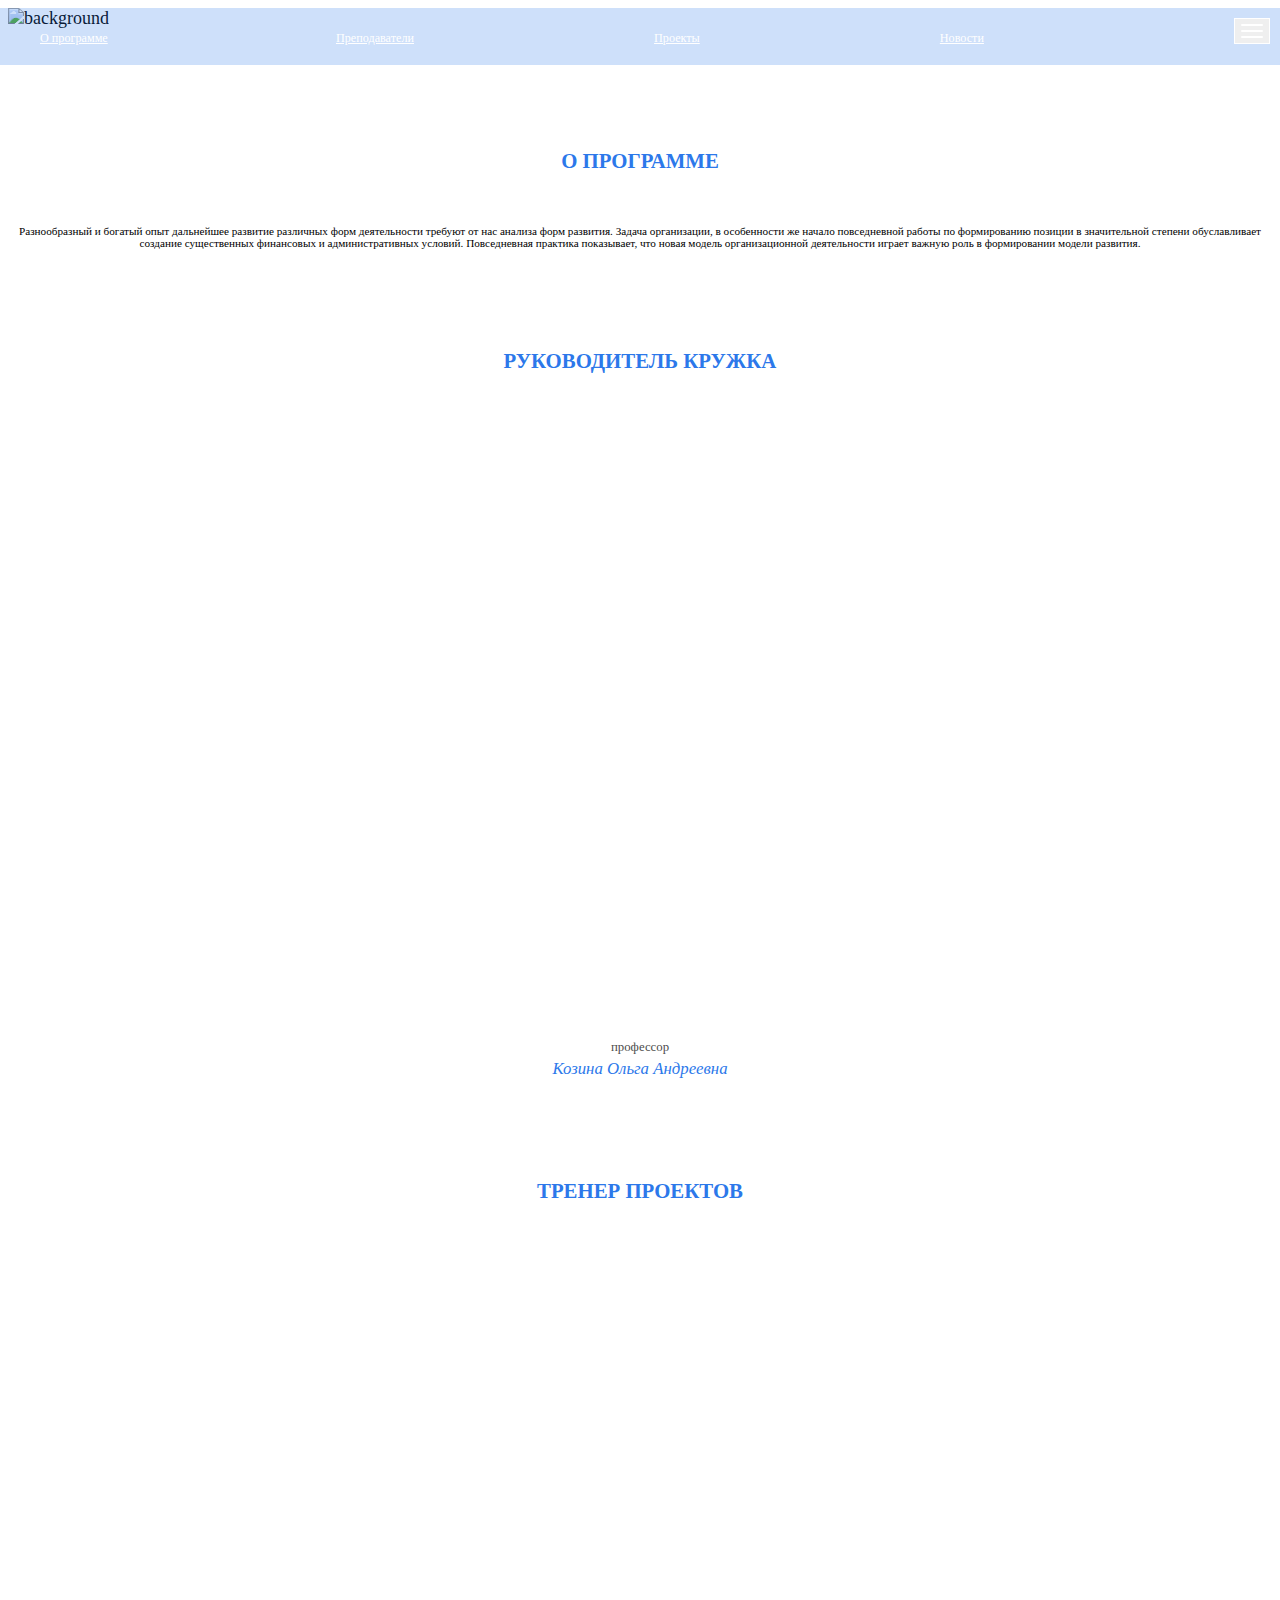
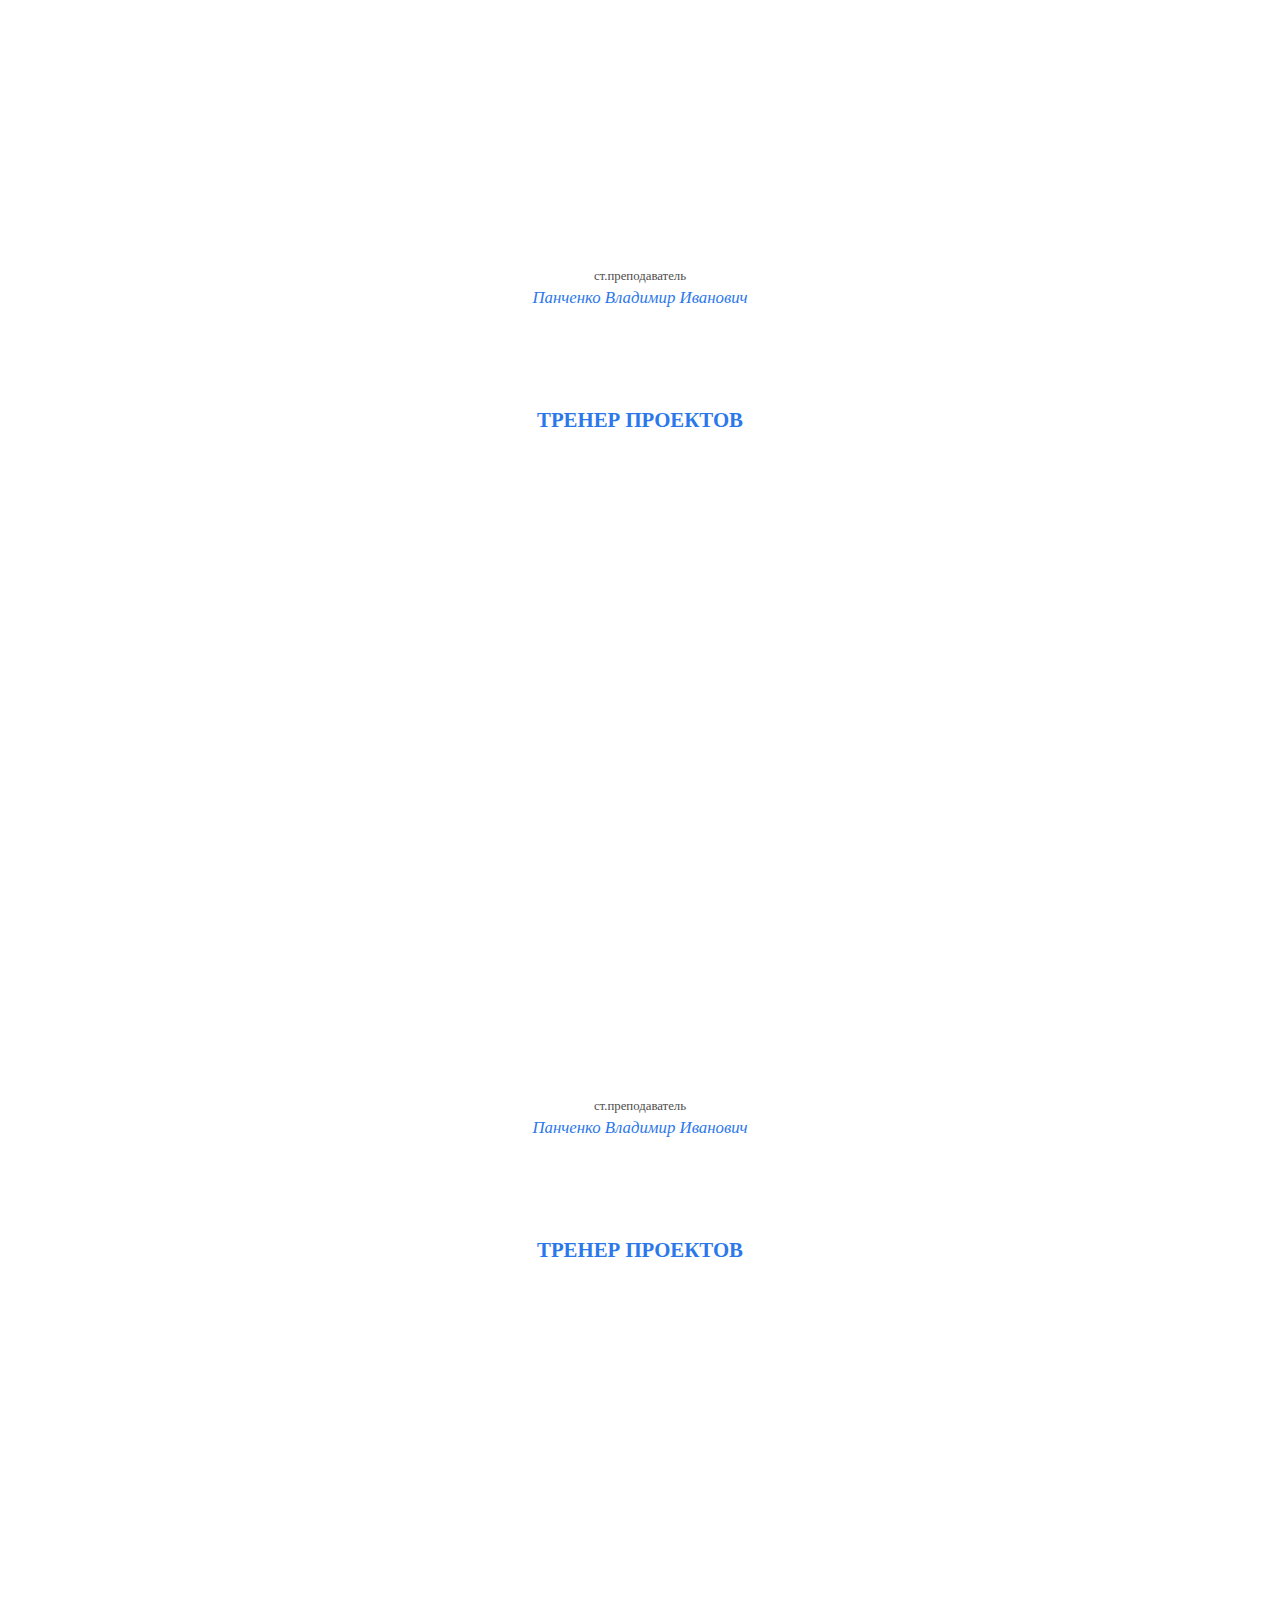
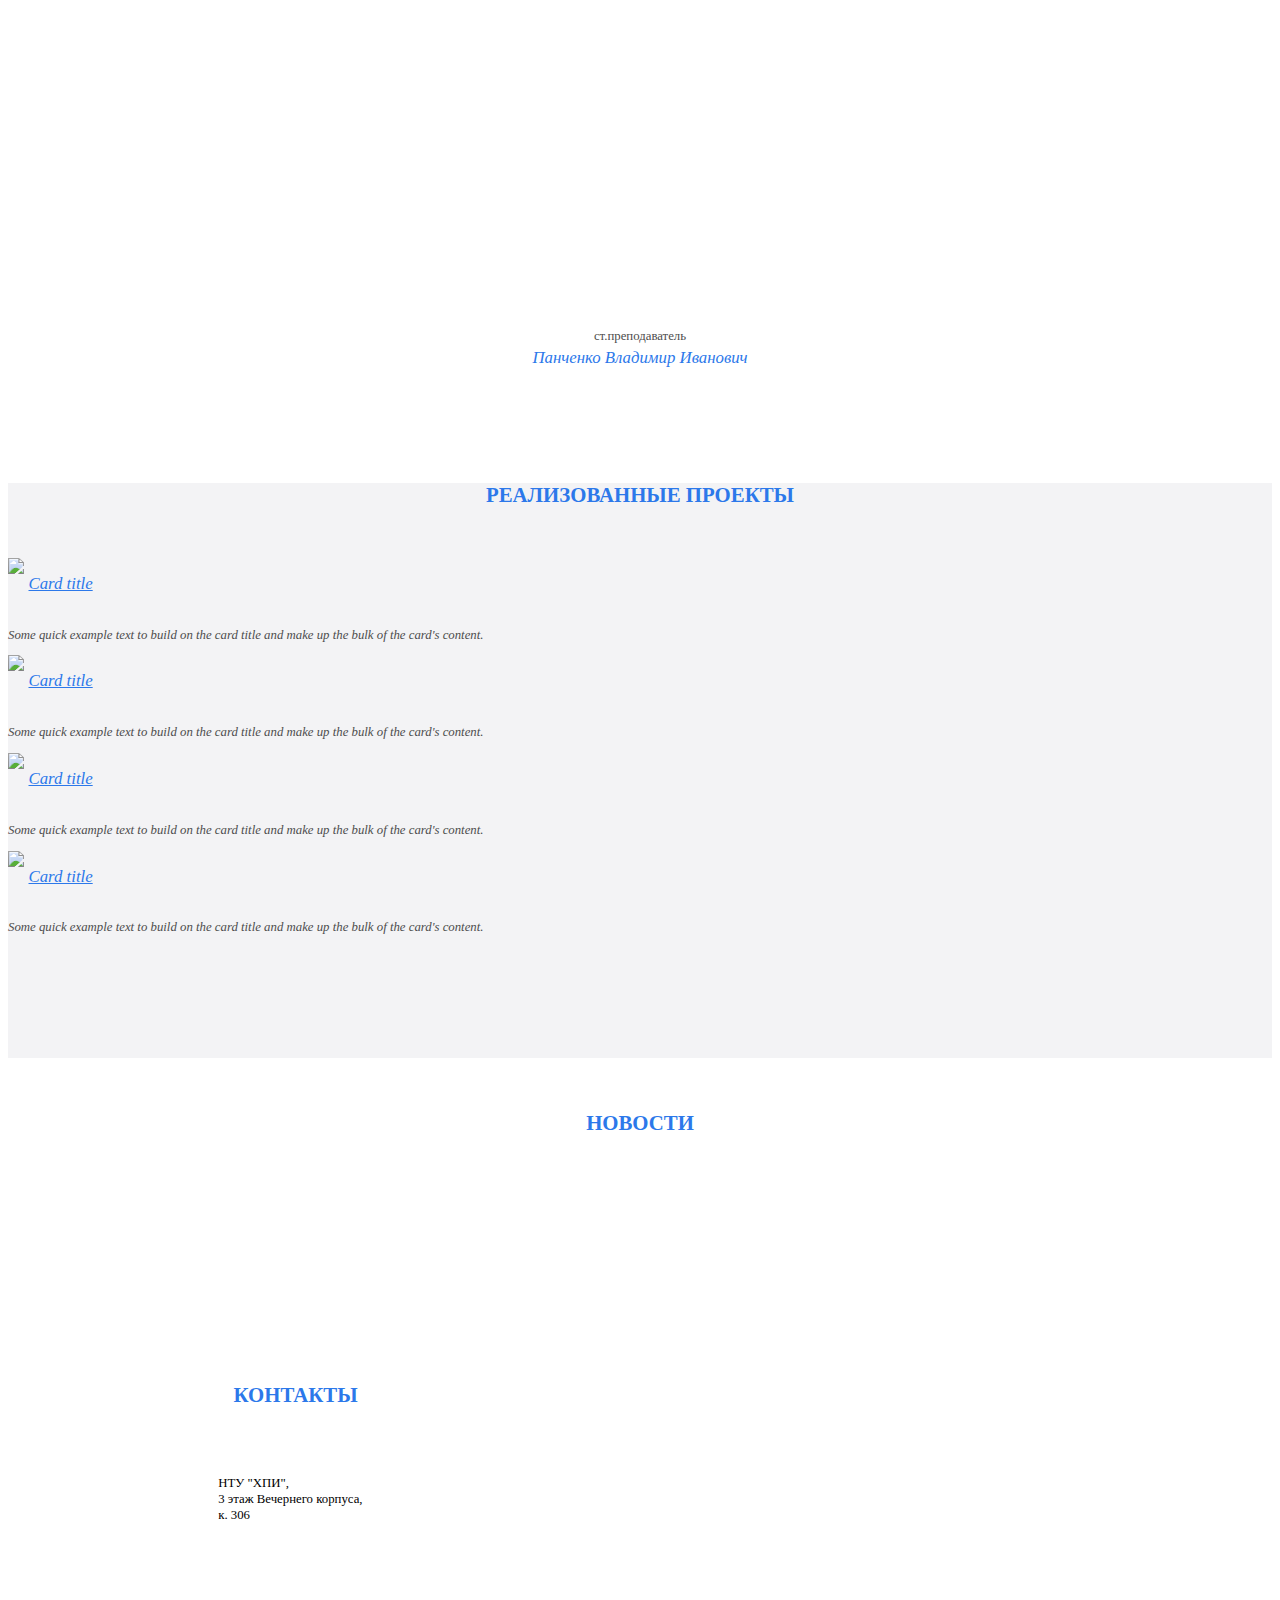
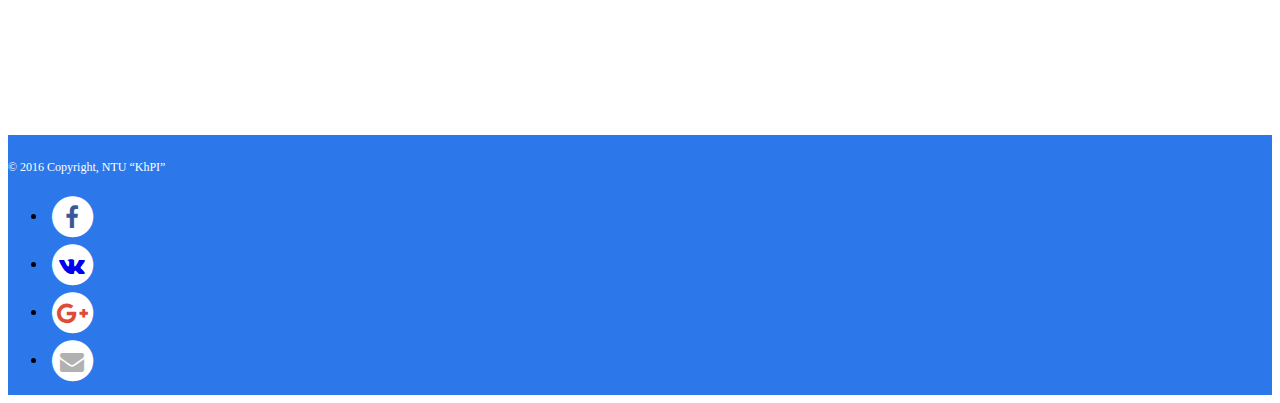
==== index.html @ 28810773 "Changed footer. Added slider." ====
<!DOCTYPE html>
<html lang="en">

<head>
    <meta charset="utf-8">
    <title>Кружок компьютерных инженеров</title>
    <meta name="viewport" content="width=device-width, initial-scale=1, shrink-to-fit=no">
    <meta name="author" content="Antoniuk">
    <link href="css/style.css" rel="stylesheet">
    <link rel="stylesheet" href="https://maxcdn.bootstrapcdn.com/font-awesome/4.6.1/css/font-awesome.min.css">
    <link rel="icon" type="image/vnd.microsoft.icon" href="img/favicon.ico">
    <link rel="stylesheet" href="https://maxcdn.bootstrapcdn.com/bootstrap/4.0.0-alpha.5/css/bootstrap.min.css" integrity="sha384-AysaV+vQoT3kOAXZkl02PThvDr8HYKPZhNT5h/CXfBThSRXQ6jW5DO2ekP5ViFdi" crossorigin="anonymous">
    <link rel="stylesheet" href="css/owl.carousel.css">
</head>

<body>
    <header>
        <nav>
            <button class="navbar-toggler hidden-lg-up" type="button" data-toggle="collapse" data-target="#navbarResponsive" aria-controls="navbarResponsive" aria-expanded="false" aria-label="Toggle navigation">
                <span class="icon-bar"></span>
                <span class="icon-bar"></span>
                <span class="icon-bar"></span>
            </button>
            <ul class="nav nav-justified collapse navbar-toggleable-md text-uppercase container" id="navbarResponsive">
                <li class="nav-item"><a class="nav-link" href="#about">О программе</a></li>
                <li class="nav-item"><a class="nav-link" href="#teachers">Преподаватели</a></li>
                <li class="nav-item"><a class="nav-link" href="#projects">Проекты</a></li>
                <li class="nav-item"><a class="nav-link" href="#news">Новости</a></li>
                </li>
        </nav>
        <img class="background-header" src="img/header-background.png" alt="background">
    </header>
    <main>
        <section class="about-programm" id="about">
            <div class="container">
                <div class="offset-xl-2 col-xl-8 offset-lg-2 col-lg-8 col-md-8 col-sm-12 col-xs-12">
                    <h1>О программе</h1>
                    <p>Разнообразный и богатый опыт дальнейшее развитие различных форм деятельности требуют от нас анализа форм развития. Задача организации, в особенности же начало повседневной работы по формированию позиции в значительной степени обуславливает создание существенных финансовых и административных условий. Повседневная практика показывает, что новая модель организационной деятельности играет важную роль в формировании модели развития.</p>
                </div>
            </div>
            <div class="container" id="teachers">
                <div class="offset-xl-2 offset-lg-2 col-xl-4 col-lg-4 col-md-6 col-sm-6 col-xs-6">
                    <h2>Руководитель кружка</h2>
                    <div class="circle-avatar" style="background-image:url('img/news.png')"></div>
                    <div class="degree">профессор</div>
                    <div>Козина Ольга Андреевна</div>
                </div>
                <div class="col-xl-4 col-lg-4 col-md-6 col-sm-6 col-xs-6">
                    <h2>Тренер проектов</h2>
                    <div class="circle-avatar" style="background-image:url('img/news.png')"></div>
                    <div class="degree">ст.преподаватель</div>
                    <div>Панченко Владимир Иванович</div>
                </div>
                <div class="offset-xl-2 offset-lg-2 col-xl-4 col-lg-4 col-md-6 col-sm-6 col-xs-6">
                    <h2>Тренер проектов</h2>
                    <div class="circle-avatar" style="background-image:url('img/news.png')"></div>
                    <div class="degree">ст.преподаватель</div>
                    <div>Панченко Владимир Иванович</div>
                </div>
                <div class="col-xl-4 col-lg-4 col-md-6 col-sm-6 col-xs-6">
                    <h2>Тренер проектов</h2>
                    <div class="circle-avatar" style="background-image:url('img/news.png')"></div>
                    <div class="degree">ст.преподаватель</div>
                    <div>Панченко Владимир Иванович</div>
                </div>
            </div>
        </section>
        <section class="project" id="projects">
            <div class="container">
                <div class="col-xl-12 col-lg-12 col-md-12 col-sm-12 col-xs-12">
                    <h2>Реализованные проекты</h2>
                    <div class="col-xl-3 col-lg-3 col-md-3 col-sm-6 col-xs-6 news-block">
                        <img src="img/news.png">
                        <a href="">Card title</a>
                        <p>Some quick example text to build on the card title and make up the bulk of the card's content.</p>
                    </div>
                    <div class="col-xl-3 col-lg-3 col-md-3 col-sm-6 col-xs-6 news-block">
                        <img src="img/news.png">
                        <a href="">Card title</a>
                        <p>Some quick example text to build on the card title and make up the bulk of the card's content.</p>
                    </div>
                    <div class="col-xl-3 col-lg-3 col-md-3 col-sm-6 col-xs-6 news-block">
                        <img src="img/news.png">
                        <a href="">Card title</a>
                        <p>Some quick example text to build on the card title and make up the bulk of the card's content.</p>
                    </div>
                    <div class="col-xl-3 col-lg-3 col-md-3 col-sm-6 col-xs-6 news-block">
                        <img src="img/news.png">
                        <a href="">Card title</a>
                        <p>Some quick example text to build on the card title and make up the bulk of the card's content.</p>
                    </div>
                </div>
        </section>
        <section class="news" id="news">
            <div class="container">
                <div class="col-xl-12 col-lg-12 col-md-12 col-sm-12 col-xs-12">
                    <h2>Новости</h2>
                    <div class="owl-carousel">
                        <div class="item">
                            <img src="img/news.png">
                            <a href="">Card title1</a>
                            <p>Some quick example text to build on the card title and make up the bulk of the card's content.</p>
                        </div>
                        <div class="item">
                            <img src="img/news.png">
                            <a href="">Card title2</a>
                            <p>Some quick example text to build on the card title and make up the bulk of the card's content.</p>
                        </div>
                        <div class="item">
                            <img src="img/news.png">
                            <a href="">Card title2</a>
                            <p>Some quick example text to build on the card title and make up the bulk of the card's content.</p>
                        </div>
                        <div class="item">
                            <img src="img/news.png">
                            <a href="">Card title4</a>
                            <p>Some quick example text to build on the card title and make up the bulk of the card's content.</p>
                        </div>
                    </div>
                </div>
            </div>
        </section>
        <section id="map">
            <div id="address">
                <h4>Контакты</h4>
                <p>НТУ "ХПИ",
                    <br />3 этаж Вечернего корпуса,
                    <br />к. 306</p>
            </div>
            <div id="googleMap" style="height:490px;"></div>
        </section>
    </main>
    <footer>
        <div class="container">
            <div class="row">
                <div class="rights col-xl-3 col-lg-3 col-md-6 col-sm-12 col-xs-12">© 2016 Copyright, NTU “KhPI”</div>
                <ul class="list-inline float-lg-right col-xl-3 offset-xl-6 col-lg-3 offset-xl-6 col-md-6 col-sm-12 col-xs-12">
                    <li class="list-inline-item">
                        <a href="#">
                            <span class="fa-stack fa-lg">
                            <i class="fa fa-circle fa-stack-2x icon-background1"></i>
                            <i class="fa fa-facebook fa-stack-1x"></i>
                        </span>
                        </a>
                    </li>
                    <li class="list-inline-item">
                        <a href="#">
                            <span class="fa-stack fa-lg">
                            <i class="fa fa-circle fa-stack-2x icon-background1"></i>
                            <i class="fa fa-vk fa-stack-1x"></i>
                        </span>
                        </a>
                    </li>
                    <li class="list-inline-item">
                        <a href="#">
                            <span class="fa-stack fa-lg">
                            <i class="fa fa-circle fa-stack-2x icon-background1"></i>
                            <i class="fa fa-google-plus fa-stack-1x"></i>
                        </span>
                        </a>
                    </li>
                    <li class="list-inline-item">
                        <a href="#">
                            <span class="fa-stack fa-lg">
                            <i class="fa fa-circle fa-stack-2x icon-background1"></i>
                            <i class="fa fa-envelope fa-stack-1x"></i>
                        </span>
                        </a>
                    </li>
                </ul>
            </div>
        </div>
    </footer>
    <!--Scripts for Bootstrap 4-->
    <script src="https://ajax.googleapis.com/ajax/libs/jquery/2.1.4/jquery.min.js"></script>
    <script src="https://cdnjs.cloudflare.com/ajax/libs/tether/1.3.7/js/tether.min.js"></script>
    <script src="https://maxcdn.bootstrapcdn.com/bootstrap/4.0.0-alpha.5/js/bootstrap.min.js" integrity="sha384-BLiI7JTZm+JWlgKa0M0kGRpJbF2J8q+qreVrKBC47e3K6BW78kGLrCkeRX6I9RoK" crossorigin="anonymous"></script>
    <!--Scripts for maps-->
    <script src="http://maps.googleapis.com/maps/api/js"></script>
    <script src="js/google-maps+owl-script.js"></script>
    <!--Scripts for cross-->
    <script src="js/prefixfree.min.js"></script>
    <!--Owl slider-->
    <script src="js/owl.carousel.min.js"></script>
</body>

</html>
---- css/style.css ----
@font-face {
    font-family: OpenSans;
    src: url("../fonts/OpenSans-Regular.ttf");
}

@font-face {
    font-family: OpenSansLight;
    src: url("../fonts/OpenSans-Light.ttf");
}

@font-face {
    font-family: OpenSans;
    src: url("../fonts/OpenSans-Bold.ttf");
    font-style: bold;
}

@font-face {
    font-family: OpenSans;
    src: url("../fonts/OpenSans-LightItalic.ttf");
    font-style: italic;
}

header,
main,
footer {
    font-family: OpenSans;
    font-size: 18px;
}

h1,
h2,
#address h4 {
    text-transform: uppercase;
    color: #2c78ea !important;
    font-family: OpenSans !important;
    font-size: 1.3rem !important;
}

nav {
    background: rgba(44, 120, 234, .23);
    border-bottom: 2px solid #fff;
    position: absolute;
    right: 0;
    left: 0;
    z-index: 1030;
}

.nav-link,
.nav-link:hover {
    color: #fff;
    padding: 25px 0;
    font-size: .76rem;
}

.nav-link:hover {
    text-decoration: underline;
}

.navbar-toggler {
    cursor: pointer;
    border: 1px solid rgb(255, 255, 255) !important;
    margin: 10px;
    float: right;
}

header > nav > button > span {
    background-color: rgb(255, 255, 255);
    display: block;
    width: 22px;
    height: 2px;
    border-radius: 1px;
    margin: 4px 0;
}

.nav-justified {
    width: 100%;
}

.nav-item {
    float: none;
}

.nav-link {
    width: 100%;
    margin-bottom: 5px;
    text-align: center;
}

@media (min-width: 768px) {
    .nav-item {
        display: table-cell;
        width: 1%;
    }
    .nav-link {
        margin-bottom: 0;
    }
}

.background-header {
    max-width: 100%;
    width: 100%;
}

main h2 {
    margin-top: 100px;
    margin-bottom: 40px;
    text-align: center;
}

.about-programm {
    background-image: url('../img/teach-background.png');
    background-repeat: no-repeat;
    background-size: cover;
    padding-top: 40px;
    text-align: center;
    margin-bottom: 115px;
}

.about-programm h1 {
    padding: 66px 0;
}

.about-programm p {
    margin-top: -28px;
    font-size: .7rem;
}

.degree {
    font-family: OpenSansLight;
    margin-top: 20px;
}

div.circle-avatar {
    max-width: 48%;
    width: 48%;
    padding-top: 48%;
    height: auto;
    margin-left: 24.2%;
    border-radius: 50%;
    background-position: center;
    background-repeat: no-repeat;
    background-size: cover;
}

.project {
    background: #f3f3f5;
    padding-bottom: 110px;
}

.project h2 {
    margin-top: 60px;
    margin-bottom: 51px;
}

.news {
    margin-bottom: 110px;
}

.news h2 {
    margin-top: 53px;
    margin-bottom: 53px;
}

.owl-prev,
.owl-next {
    position: absolute;
    left: -50px;
    top: 95px;
}

.owl-next {
    right: -50px;
    left: auto;
}

.owl-prev img,
.owl-next img {
    width: 37px;
}

.news-block img {
    max-width: 100%;
    padding-bottom: 15px;
}

.item a,
.item p,
.news-block a,
.news-block p,
.degree + div {
    font-family: OpenSans;
    font-style: italic;
    text-align: left;
}

.degree + div {
    text-align: center;
    margin-top: 4px;
}

.item a,
.item a:hover,
.news-block a,
.news-block a:hover,
.degree + div {
    font-size: 1.05rem;
    color: #2c78ea;
}

.item p,
.news-block p {
    padding-top: 20px;
    line-height: 1rem;
}

.item p,
.news-block p,
.degree {
    font-size: .8rem;
    color: #4d4d4d;
}

.item a {
    margin-top: 5px;
}

#map {
    position: relative;
}

#address {
    position: absolute;
    z-index: 100;
    background: rgb(255, 255, 255);
    width: 25.5%;
    margin-left: 10%;
    margin-top: 113px;
}

#address h4 {
    font-size: 1.3rem !important;
    margin-top: 25px;
    margin-bottom: 68px;
    text-align: center;
}

#address p {
    font-size: .8rem;
    font-family: OpenSans;
    padding-left: 26%;
    line-height: 1rem;
    margin-bottom: 115px;
}

footer {
    background: #2c78ea;
    padding: 10px 0;
}

footer div.rights {
    color: #fff;
    font-family: OpenSans;
    font-size: .75rem;
    padding-top: 15px;
}
 footer ul {
    margin-bottom: 0;
 }
.fa-stack-2x {
    color: #fff;
}

.fa-facebook {
    color: #3b5999;
}

.fa-vk {
    coor: #436eab;
}

.fa-google-plus {
    color: #dd4b39;
}

.fa-envelope {
    color: #b1b1b1;
}
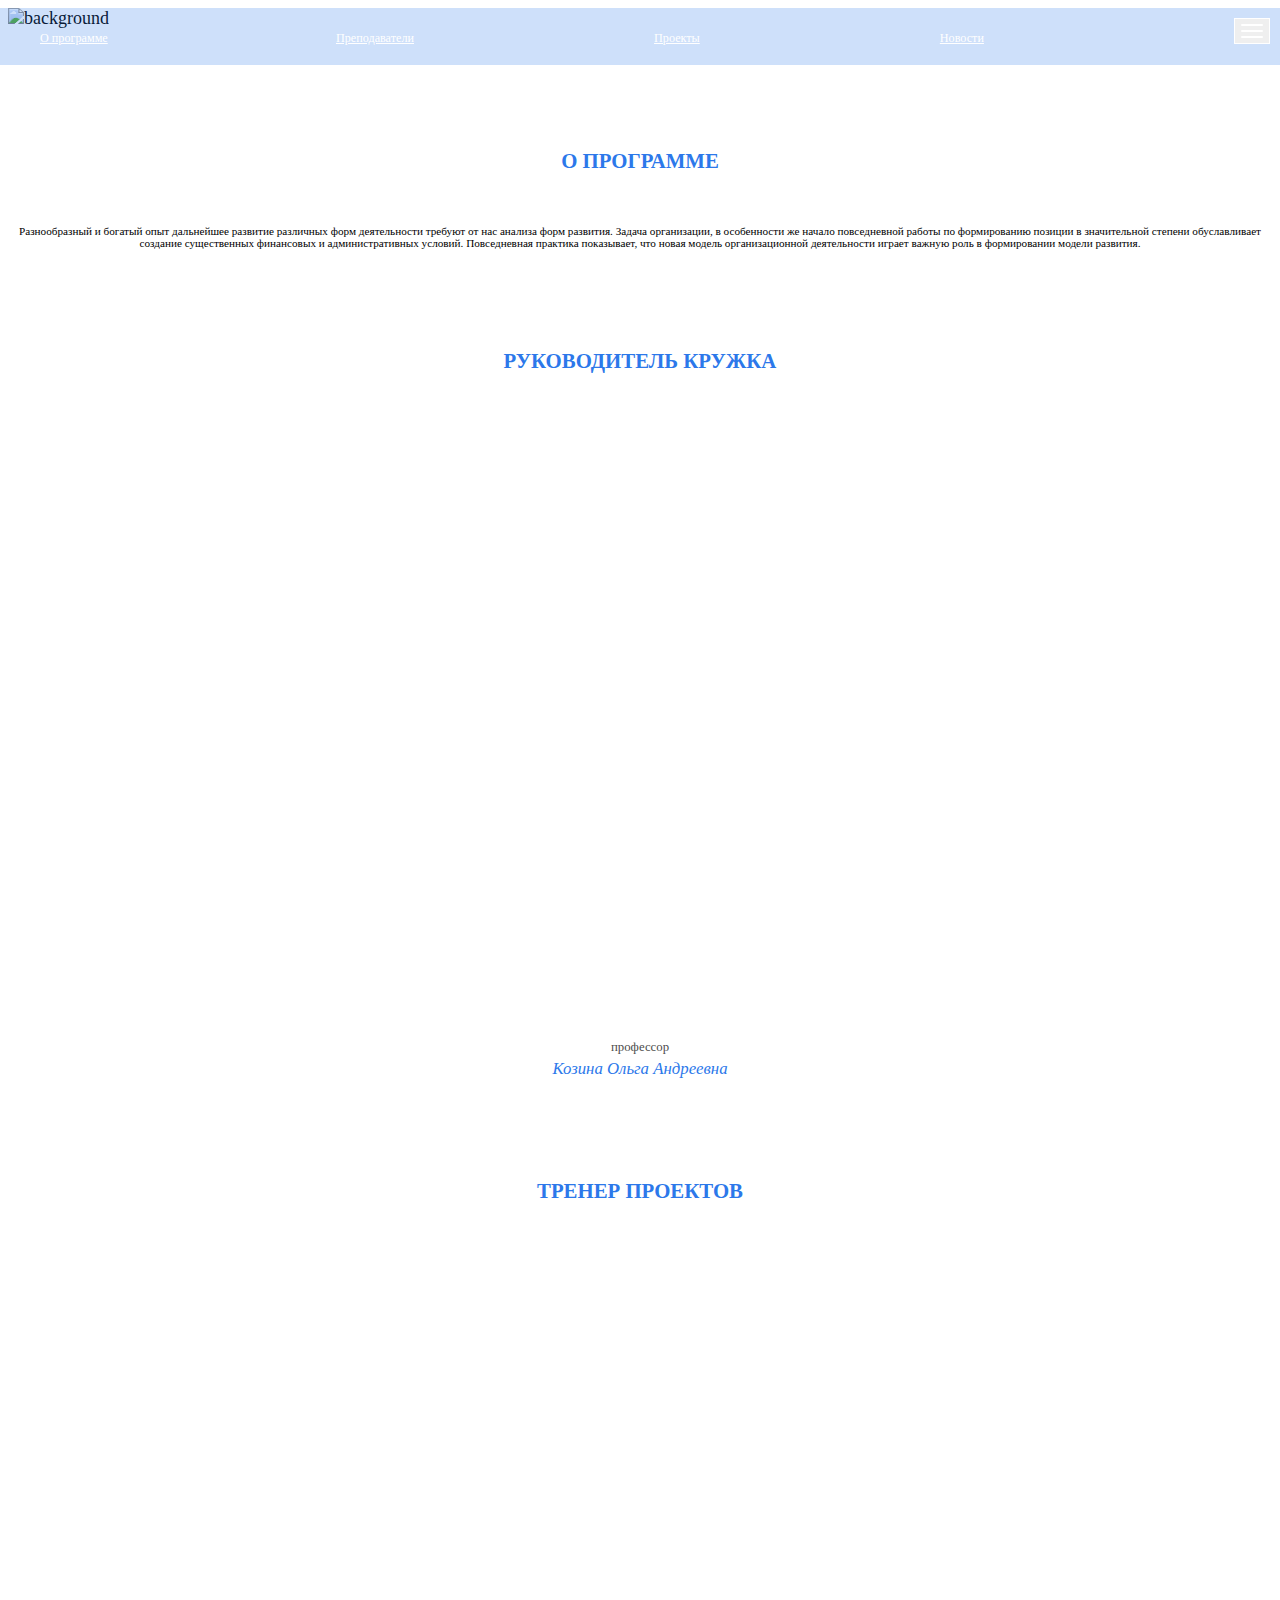
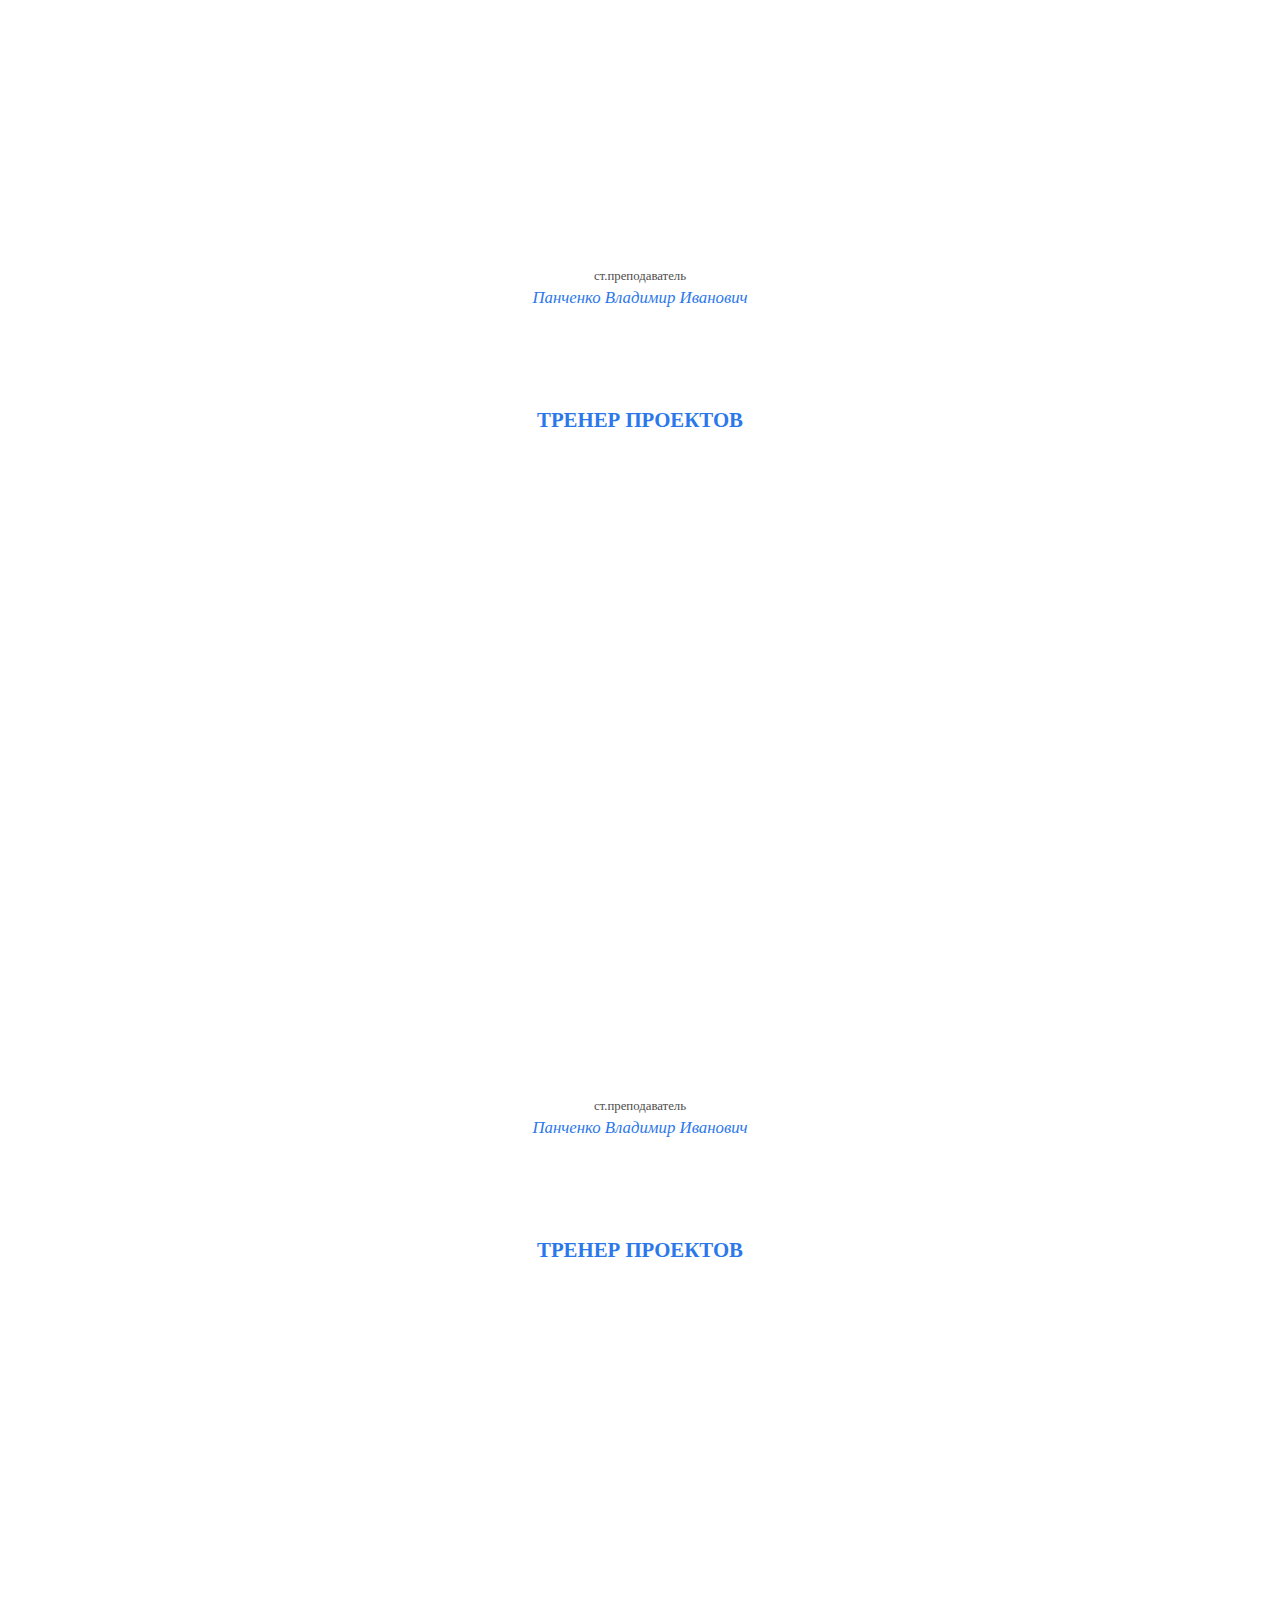
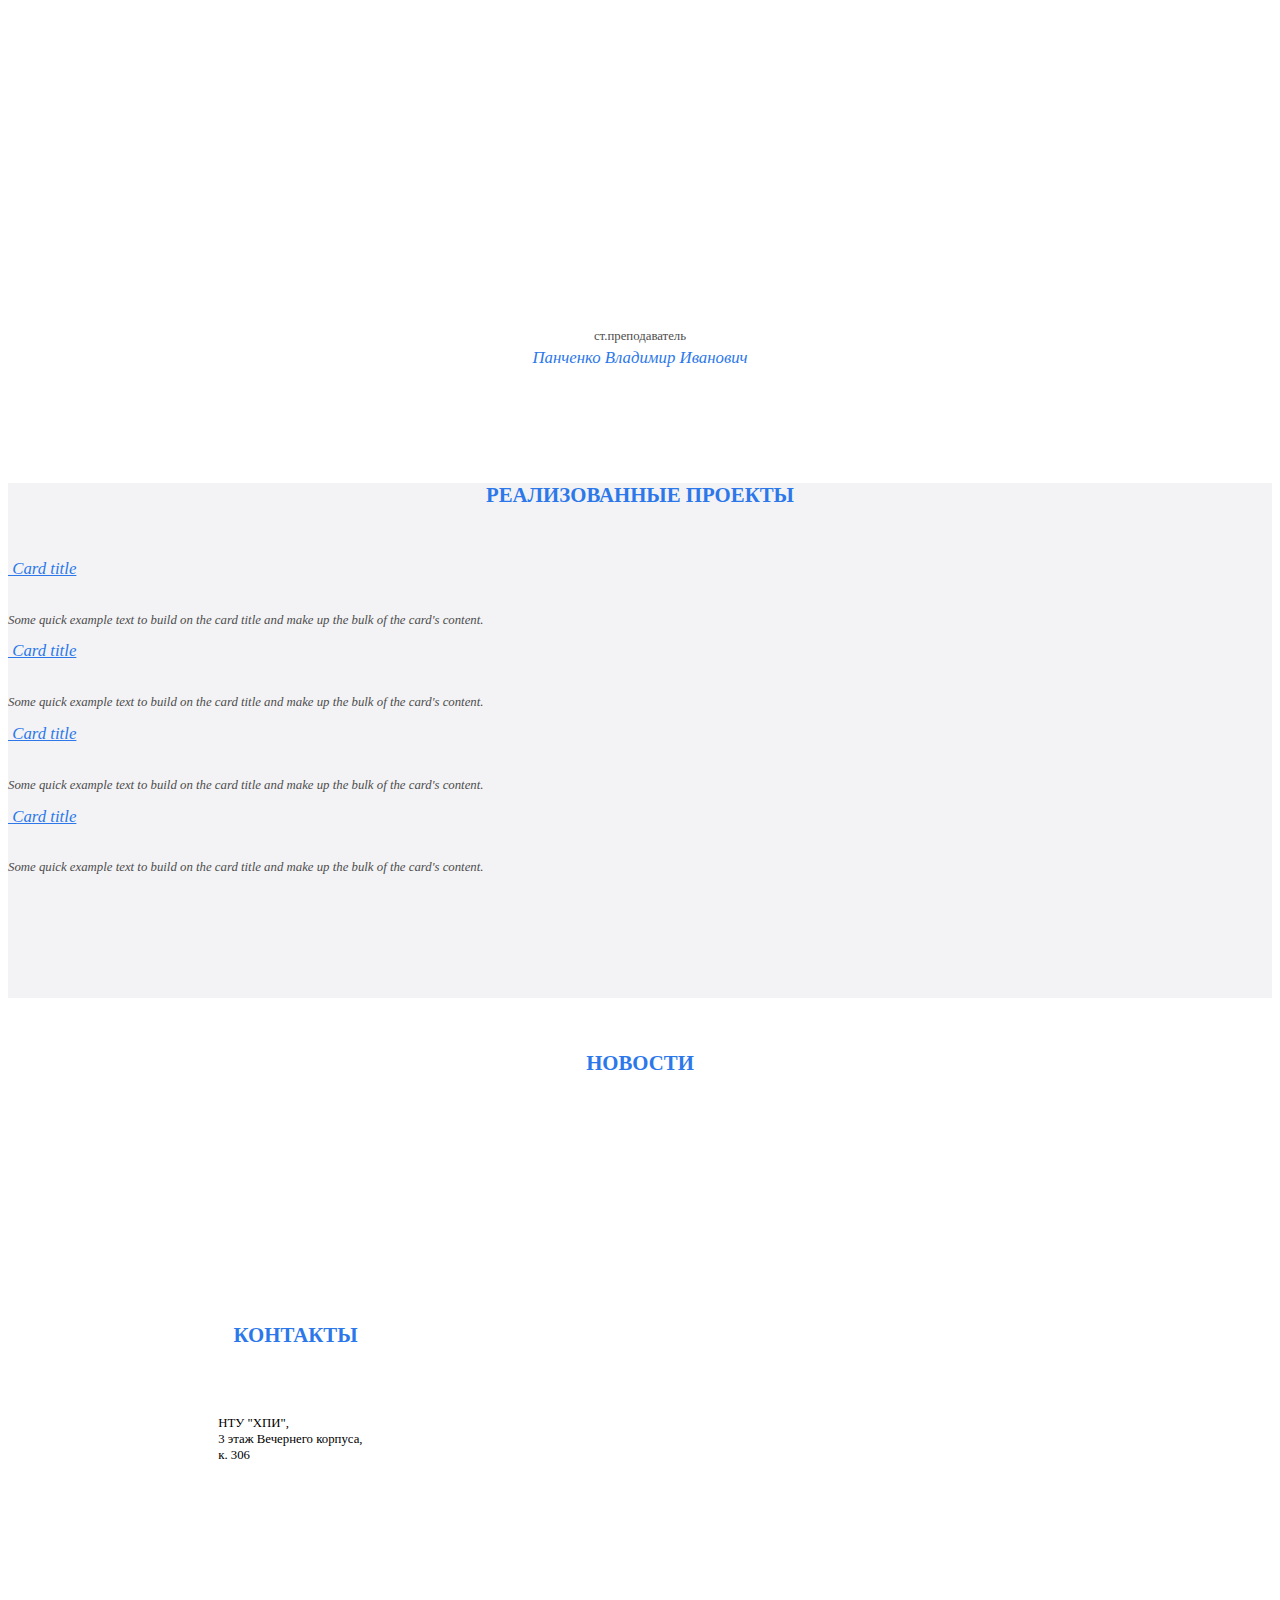
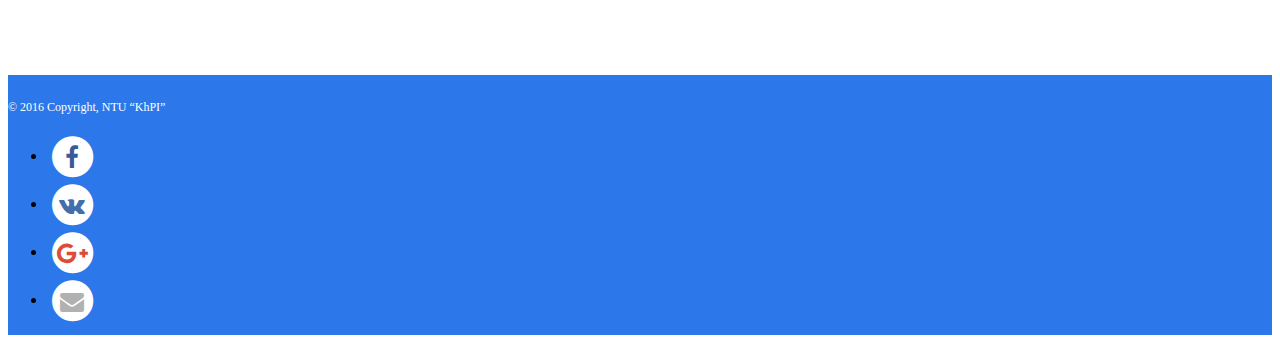
==== commit 7e2a6478: "Fixed with validation." ====
--- a/index.html
+++ b/index.html
@@ -11,57 +11,66 @@
     <link rel="icon" type="image/vnd.microsoft.icon" href="img/favicon.ico">
     <link rel="stylesheet" href="https://maxcdn.bootstrapcdn.com/bootstrap/4.0.0-alpha.5/css/bootstrap.min.css" integrity="sha384-AysaV+vQoT3kOAXZkl02PThvDr8HYKPZhNT5h/CXfBThSRXQ6jW5DO2ekP5ViFdi" crossorigin="anonymous">
     <link rel="stylesheet" href="css/owl.carousel.css">
+    <link rel="stylesheet" media="screen and (max-width: 768px)" href="css/media-query.css" />
 </head>
 
 <body>
     <header>
         <nav>
-            <button class="navbar-toggler hidden-lg-up" type="button" data-toggle="collapse" data-target="#navbarResponsive" aria-controls="navbarResponsive" aria-expanded="false" aria-label="Toggle navigation">
+            <button class="navbar-toggler hidden-md-up" type="button" data-toggle="collapse" data-target="#navbarResponsive" aria-controls="navbarResponsive" aria-expanded="false" aria-label="Toggle navigation">
                 <span class="icon-bar"></span>
                 <span class="icon-bar"></span>
                 <span class="icon-bar"></span>
             </button>
-            <ul class="nav nav-justified collapse navbar-toggleable-md text-uppercase container" id="navbarResponsive">
+            <ul class="nav nav-justified collapse navbar-toggleable-sm text-uppercase container" id="navbarResponsive">
                 <li class="nav-item"><a class="nav-link" href="#about">О программе</a></li>
                 <li class="nav-item"><a class="nav-link" href="#teachers">Преподаватели</a></li>
                 <li class="nav-item"><a class="nav-link" href="#projects">Проекты</a></li>
                 <li class="nav-item"><a class="nav-link" href="#news">Новости</a></li>
-                </li>
-        </nav>
+            </ul>
+            </nav>
         <img class="background-header" src="img/header-background.png" alt="background">
     </header>
     <main>
         <section class="about-programm" id="about">
             <div class="container">
-                <div class="offset-xl-2 col-xl-8 offset-lg-2 col-lg-8 col-md-8 col-sm-12 col-xs-12">
+                <div class="offset-xl-2 col-xl-8 offset-lg-2 col-lg-8 col-md-12 col-sm-12 col-xs-12">
                     <h1>О программе</h1>
                     <p>Разнообразный и богатый опыт дальнейшее развитие различных форм деятельности требуют от нас анализа форм развития. Задача организации, в особенности же начало повседневной работы по формированию позиции в значительной степени обуславливает создание существенных финансовых и административных условий. Повседневная практика показывает, что новая модель организационной деятельности играет важную роль в формировании модели развития.</p>
                 </div>
             </div>
             <div class="container" id="teachers">
-                <div class="offset-xl-2 offset-lg-2 col-xl-4 col-lg-4 col-md-6 col-sm-6 col-xs-6">
-                    <h2>Руководитель кружка</h2>
-                    <div class="circle-avatar" style="background-image:url('img/news.png')"></div>
-                    <div class="degree">профессор</div>
-                    <div>Козина Ольга Андреевна</div>
+                <div class="offset-xl-2 offset-lg-2 col-xl-4 col-lg-4 col-md-6 col-sm-6 col-xs-12">
+                    <a href="">
+                        <h2>Руководитель кружка</h2>
+                        <div class="circle-avatar" style="background-image:url('img/news.png')"></div>
+                        <div class="degree">профессор</div>
+                        <div>Козина Ольга Андреевна</div>
+                    </a>
                 </div>
-                <div class="col-xl-4 col-lg-4 col-md-6 col-sm-6 col-xs-6">
-                    <h2>Тренер проектов</h2>
-                    <div class="circle-avatar" style="background-image:url('img/news.png')"></div>
-                    <div class="degree">ст.преподаватель</div>
-                    <div>Панченко Владимир Иванович</div>
+                <div class="col-xl-4 col-lg-4 col-md-6 col-sm-6 col-xs-12">
+                    <a href="">
+                        <h2>Тренер проектов</h2>
+                        <div class="circle-avatar" style="background-image:url('img/news.png')"></div>
+                        <div class="degree">ст.преподаватель</div>
+                        <div>Панченко Владимир Иванович</div>
+                    </a>
                 </div>
-                <div class="offset-xl-2 offset-lg-2 col-xl-4 col-lg-4 col-md-6 col-sm-6 col-xs-6">
-                    <h2>Тренер проектов</h2>
-                    <div class="circle-avatar" style="background-image:url('img/news.png')"></div>
-                    <div class="degree">ст.преподаватель</div>
-                    <div>Панченко Владимир Иванович</div>
+                <div class="offset-xl-2 offset-lg-2 col-xl-4 col-lg-4 col-md-6 col-sm-6 col-xs-12">
+                    <a href="">
+                        <h2>Тренер проектов</h2>
+                        <div class="circle-avatar" style="background-image:url('img/news.png')"></div>
+                        <div class="degree">ст.преподаватель</div>
+                        <div>Панченко Владимир Иванович</div>
+                    </a>
                 </div>
-                <div class="col-xl-4 col-lg-4 col-md-6 col-sm-6 col-xs-6">
-                    <h2>Тренер проектов</h2>
-                    <div class="circle-avatar" style="background-image:url('img/news.png')"></div>
-                    <div class="degree">ст.преподаватель</div>
-                    <div>Панченко Владимир Иванович</div>
+                <div class="col-xl-4 col-lg-4 col-md-6 col-sm-6 col-xs-12">
+                    <a href="">
+                        <h2>Тренер проектов</h2>
+                        <div class="circle-avatar" style="background-image:url('img/news.png')"></div>
+                        <div class="degree">ст.преподаватель</div>
+                        <div>Панченко Владимир Иванович</div>
+                    </a>
                 </div>
             </div>
         </section>
@@ -69,27 +78,24 @@
             <div class="container">
                 <div class="col-xl-12 col-lg-12 col-md-12 col-sm-12 col-xs-12">
                     <h2>Реализованные проекты</h2>
-                    <div class="col-xl-3 col-lg-3 col-md-3 col-sm-6 col-xs-6 news-block">
-                        <img src="img/news.png">
-                        <a href="">Card title</a>
+                    <div class="col-xl-3 col-lg-3 col-md-3 col-sm-6 col-xs-12 news-block">
+                        <a href=""><img src="img/news.png" alt=""> Card title</a>
                         <p>Some quick example text to build on the card title and make up the bulk of the card's content.</p>
                     </div>
-                    <div class="col-xl-3 col-lg-3 col-md-3 col-sm-6 col-xs-6 news-block">
-                        <img src="img/news.png">
-                        <a href="">Card title</a>
+                    <div class="col-xl-3 col-lg-3 col-md-3 col-sm-6 col-xs-12 news-block">
+                        <a href=""><img src="img/news.png" alt=""> Card title</a>
                         <p>Some quick example text to build on the card title and make up the bulk of the card's content.</p>
                     </div>
-                    <div class="col-xl-3 col-lg-3 col-md-3 col-sm-6 col-xs-6 news-block">
-                        <img src="img/news.png">
-                        <a href="">Card title</a>
+                    <div class="col-xl-3 col-lg-3 col-md-3 col-sm-6 col-xs-12 news-block">
+                        <a href=""><img src="img/news.png" alt=""> Card title</a>
                         <p>Some quick example text to build on the card title and make up the bulk of the card's content.</p>
                     </div>
-                    <div class="col-xl-3 col-lg-3 col-md-3 col-sm-6 col-xs-6 news-block">
-                        <img src="img/news.png">
-                        <a href="">Card title</a>
+                    <div class="col-xl-3 col-lg-3 col-md-3 col-sm-6 col-xs-12 news-block">
+                        <a href=""><img src="img/news.png" alt=""> Card title</a>
                         <p>Some quick example text to build on the card title and make up the bulk of the card's content.</p>
                     </div>
                 </div>
+            </div>
         </section>
         <section class="news" id="news">
             <div class="container">
@@ -97,23 +103,27 @@
                     <h2>Новости</h2>
                     <div class="owl-carousel">
                         <div class="item">
-                            <img src="img/news.png">
-                            <a href="">Card title1</a>
+                            <a href="">
+                                <img src="img/news.png" alt=""> Card title1
+                            </a>
                             <p>Some quick example text to build on the card title and make up the bulk of the card's content.</p>
                         </div>
                         <div class="item">
-                            <img src="img/news.png">
-                            <a href="">Card title2</a>
+                            <a href="">
+                                <img src="img/news.png" alt=""> Card title2
+                            </a>
                             <p>Some quick example text to build on the card title and make up the bulk of the card's content.</p>
                         </div>
                         <div class="item">
-                            <img src="img/news.png">
-                            <a href="">Card title2</a>
+                            <a href="">
+                                <img src="img/news.png" alt=""> Card title2
+                            </a>
                             <p>Some quick example text to build on the card title and make up the bulk of the card's content.</p>
                         </div>
                         <div class="item">
-                            <img src="img/news.png">
-                            <a href="">Card title4</a>
+                            <a href="">
+                                <img src="img/news.png" alt=""> Card title4
+                            </a>
                             <p>Some quick example text to build on the card title and make up the bulk of the card's content.</p>
                         </div>
                     </div>
--- a/css/style.css
+++ b/css/style.css
@@ -11,7 +11,7 @@
 @font-face {
     font-family: OpenSans;
     src: url("../fonts/OpenSans-Bold.ttf");
-    font-style: bold;
+    font-weight: bold;
 }
 
 @font-face {
@@ -53,7 +53,7 @@
 }
 
 .nav-link:hover {
-    text-decoration: underline;
+        text-decoration: underline !important;    
 }
 
 .navbar-toggler {
@@ -130,6 +130,9 @@
     margin-top: 20px;
 }
 
+#teachers a {
+    text-decoration: none;
+}
 div.circle-avatar {
     max-width: 48%;
     width: 48%;
@@ -263,9 +266,11 @@
     font-size: .75rem;
     padding-top: 15px;
 }
- footer ul {
+
+footer ul {
     margin-bottom: 0;
- }
+}
+
 .fa-stack-2x {
     color: #fff;
 }
@@ -275,7 +280,7 @@
 }
 
 .fa-vk {
-    coor: #436eab;
+    color: #436eab;
 }
 
 .fa-google-plus {
@@ -284,4 +289,4 @@
 
 .fa-envelope {
     color: #b1b1b1;
-}
+}--- a/css/media-query.css
+++ b/css/media-query.css
@@ -0,0 +1,34 @@
+.owl-prev img,
+.owl-next img {
+    width: 20px;
+}
+
+.owl-prev,
+.owl-next {
+    left: -30px;
+    top: 150px;
+}
+
+.owl-next {
+    right: -30px;
+    top: 150px;
+    left: auto;
+}
+
+#address {
+    margin-left: 0;
+    width: 40%;
+}
+
+#address p {
+    padding-left: 5%;
+    text-align: center;
+}
+
+footer {
+    text-align: center;
+}
+
+footer div.rights {
+    margin-bottom: 10px;
+}
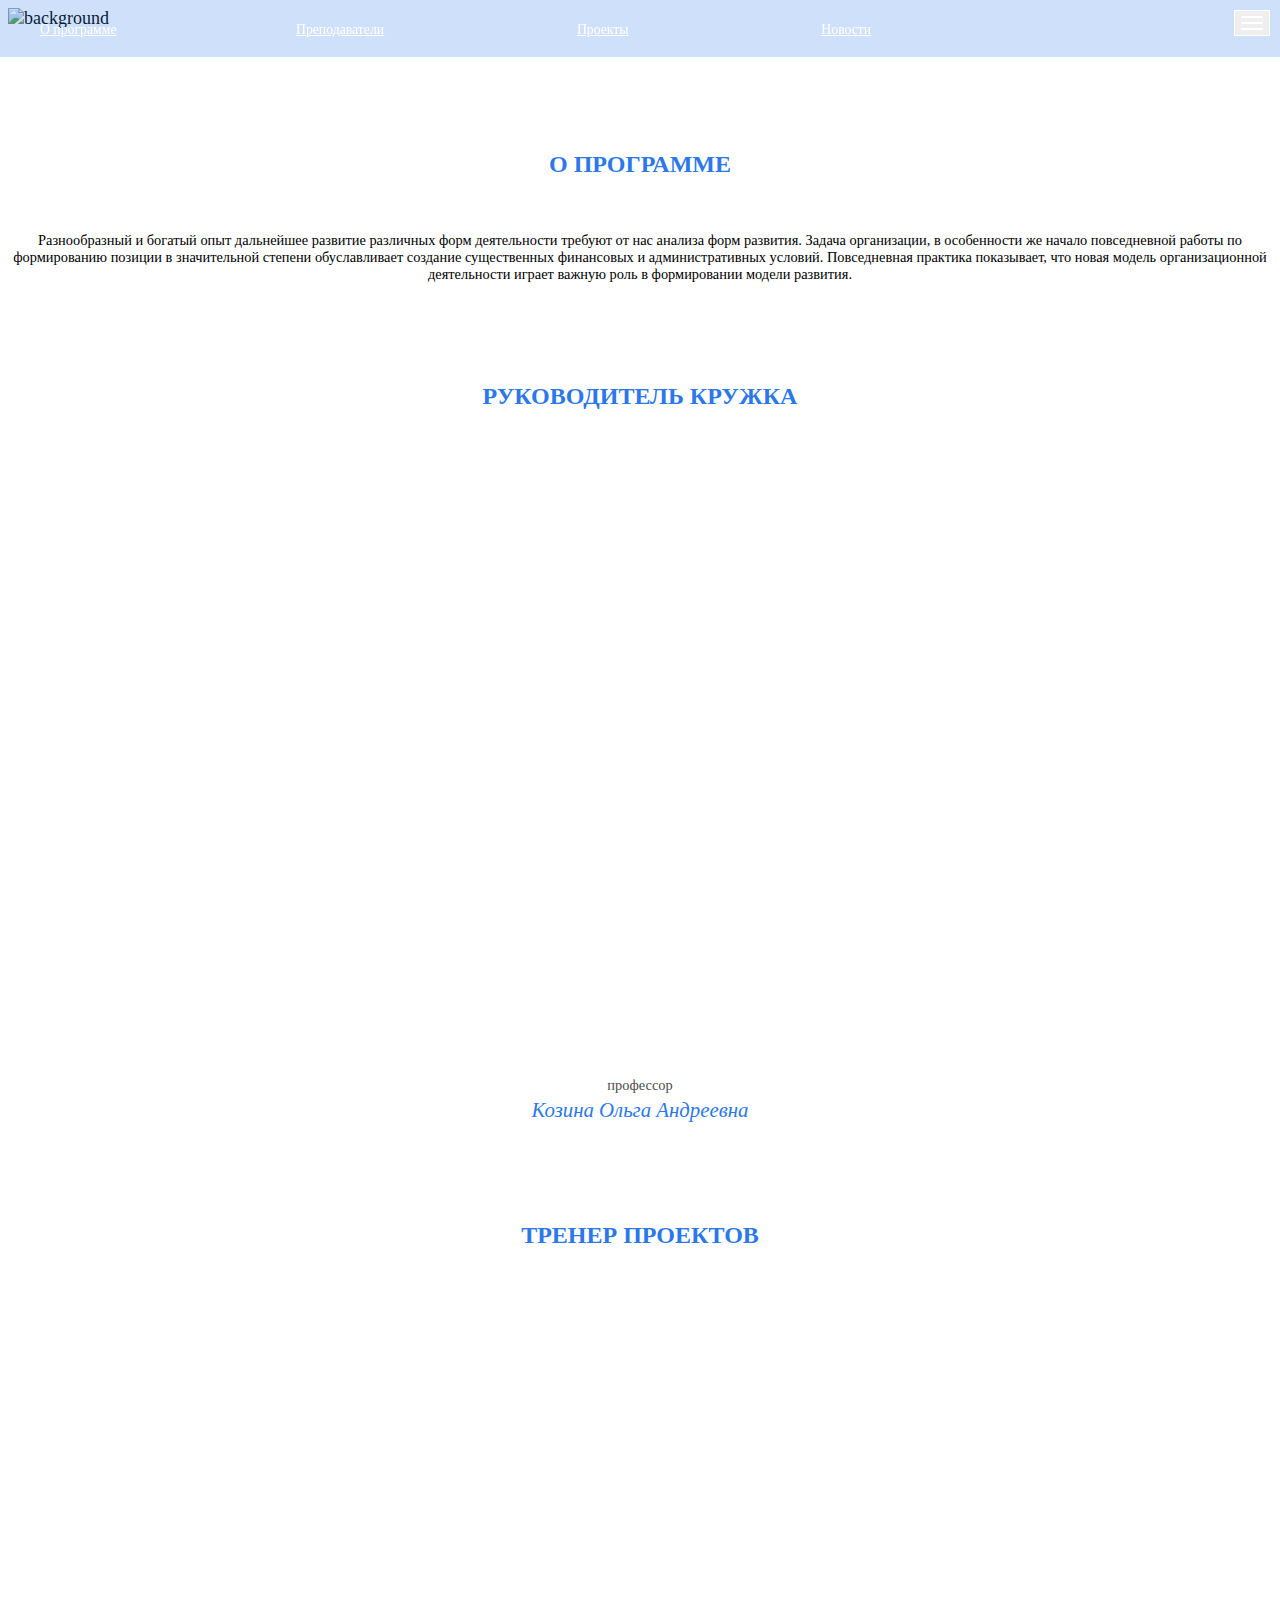
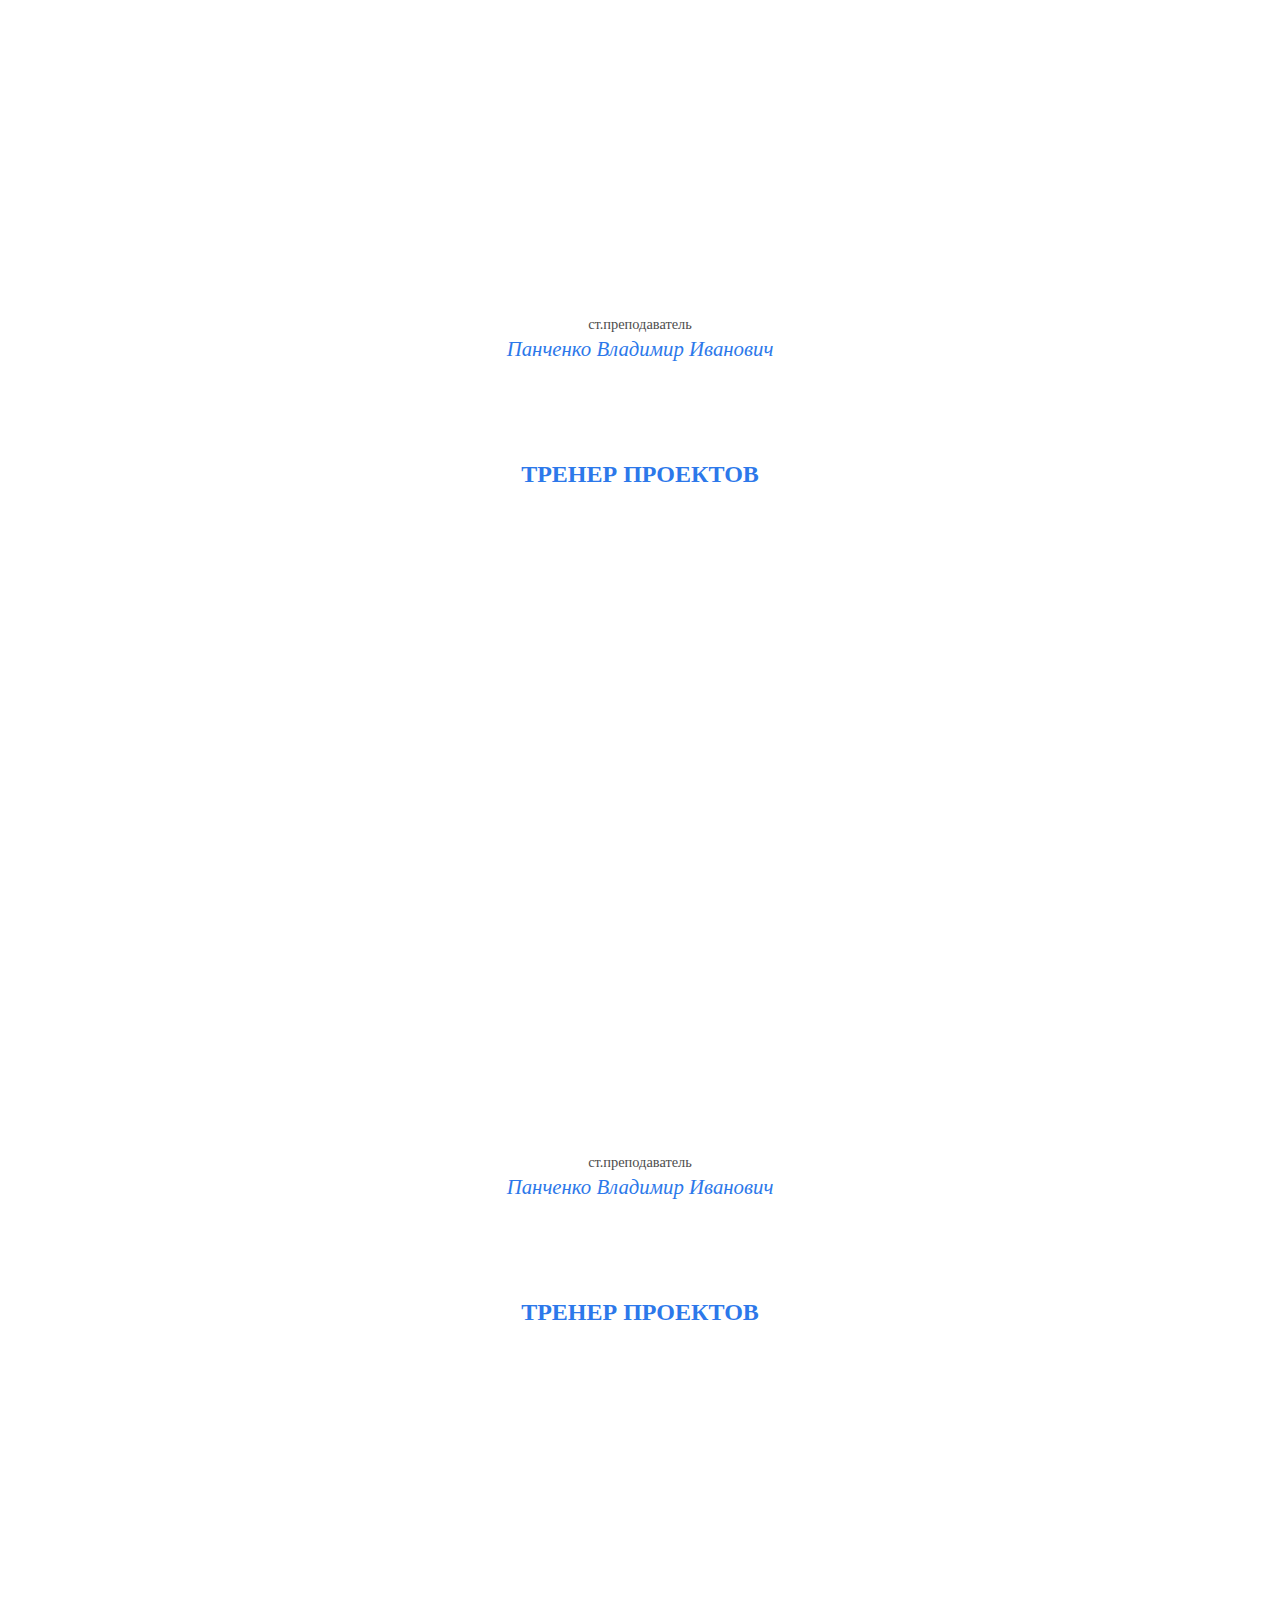
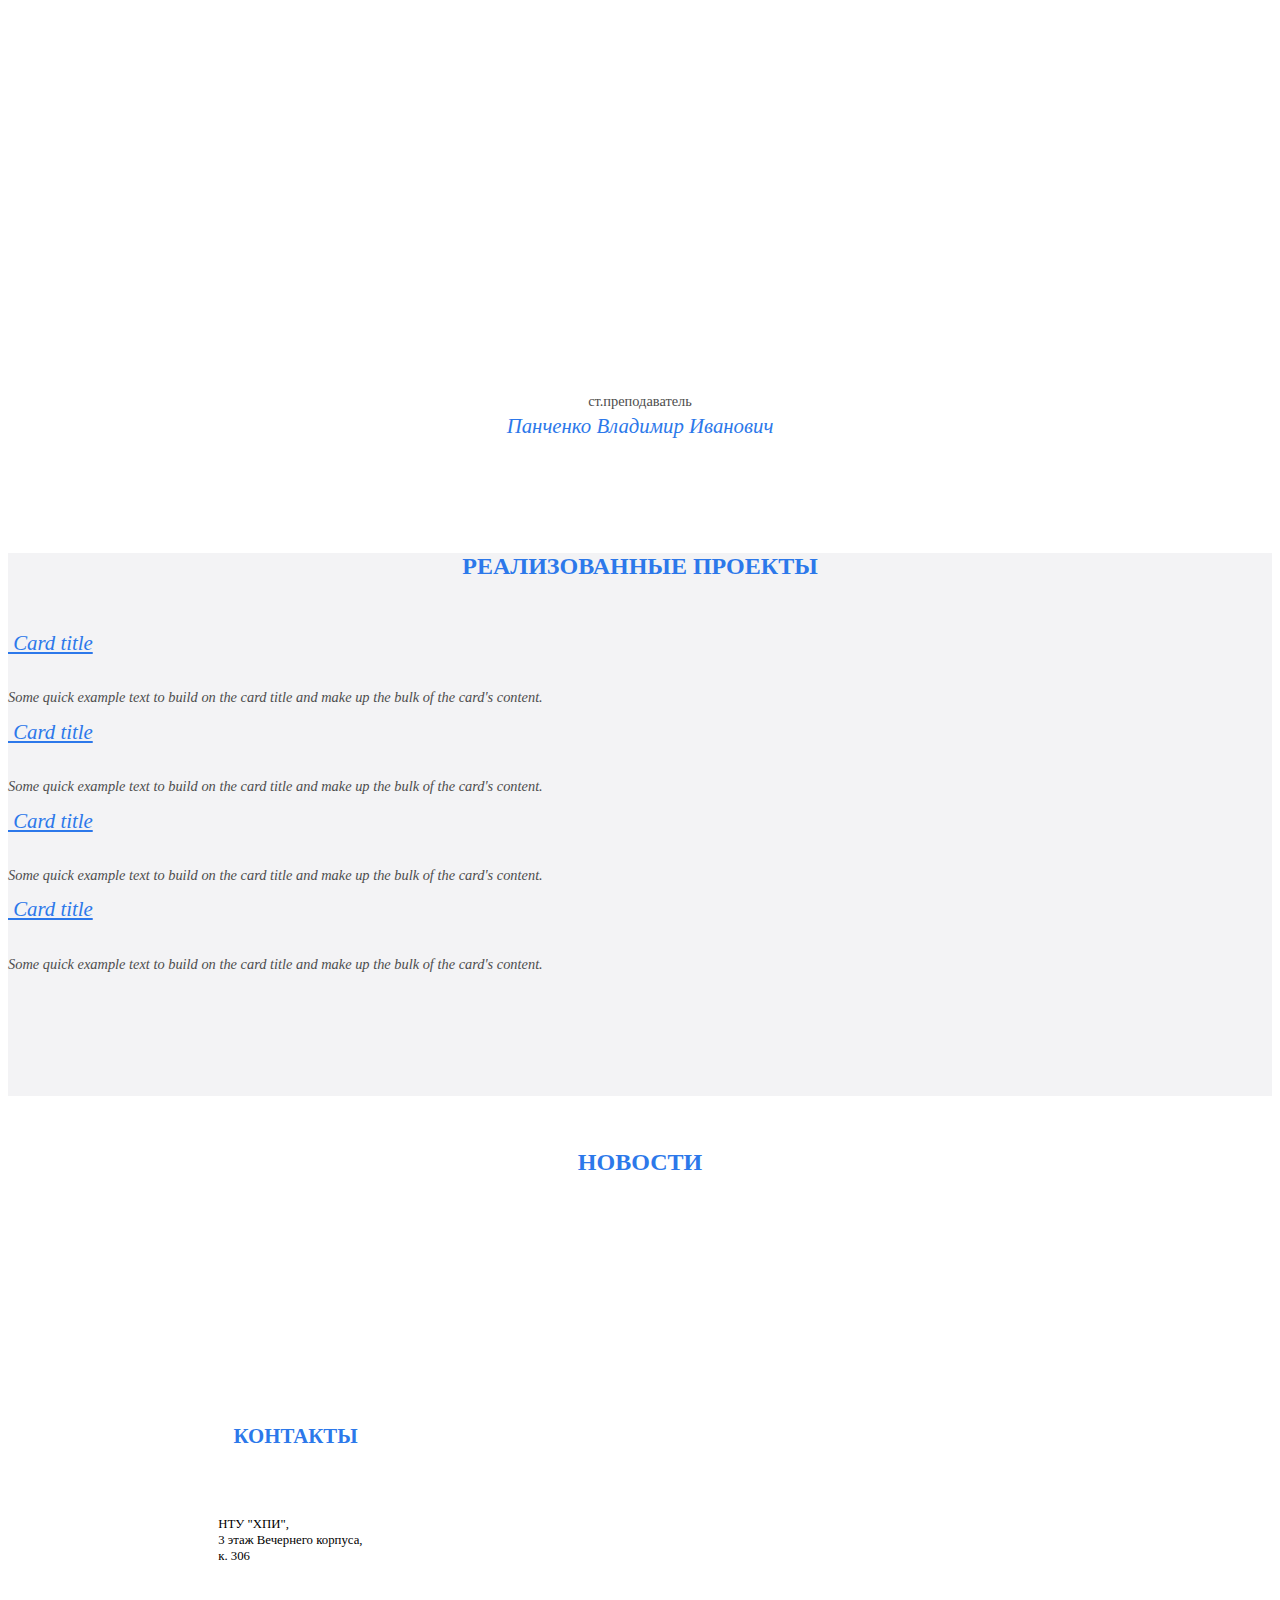
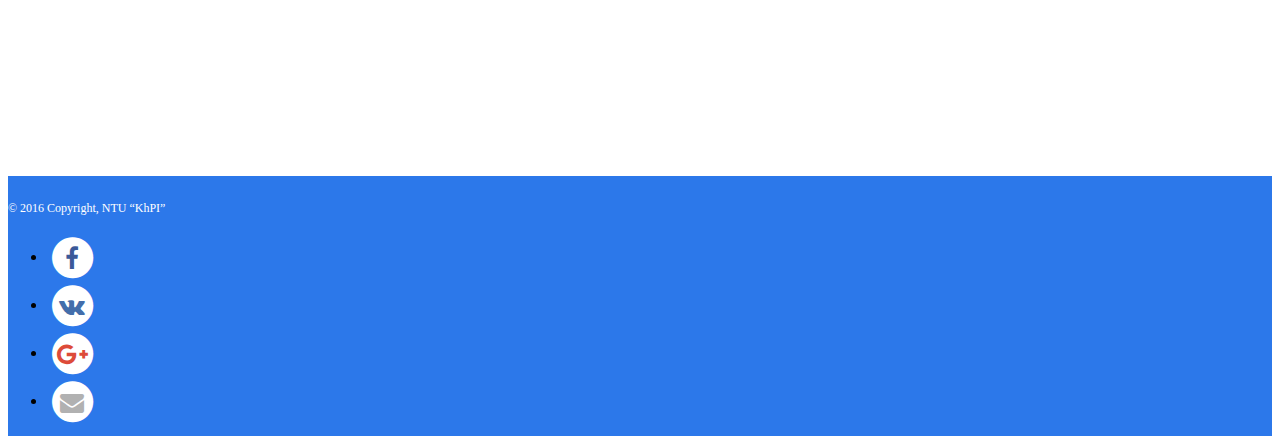
==== commit d9fd134c: "Добавлена ссылка на почту. Исправлены адаптивные стили и ошибка с Google API на сервере. Увеличены ш" ====
--- a/index.html
+++ b/index.html
@@ -34,13 +34,13 @@
     <main>
         <section class="about-programm" id="about">
             <div class="container">
-                <div class="offset-xl-2 col-xl-8 offset-lg-2 col-lg-8 col-md-12 col-sm-12 col-xs-12">
+                <div class="offset-xl-2 offset-lg-2 col-lg-8 col-md-12 col-sm-12 col-xs-12">
                     <h1>О программе</h1>
                     <p>Разнообразный и богатый опыт дальнейшее развитие различных форм деятельности требуют от нас анализа форм развития. Задача организации, в особенности же начало повседневной работы по формированию позиции в значительной степени обуславливает создание существенных финансовых и административных условий. Повседневная практика показывает, что новая модель организационной деятельности играет важную роль в формировании модели развития.</p>
                 </div>
             </div>
             <div class="container" id="teachers">
-                <div class="offset-xl-2 offset-lg-2 col-xl-4 col-lg-4 col-md-6 col-sm-6 col-xs-12">
+                <div class="offset-xl-2 offset-lg-2 col-lg-4 col-sm-6 col-xs-12">
                     <a href="">
                         <h2>Руководитель кружка</h2>
                         <div class="circle-avatar" style="background-image:url('img/news.png')"></div>
@@ -48,7 +48,7 @@
                         <div>Козина Ольга Андреевна</div>
                     </a>
                 </div>
-                <div class="col-xl-4 col-lg-4 col-md-6 col-sm-6 col-xs-12">
+                <div class="col-lg-4 col-sm-6 col-xs-12">
                     <a href="">
                         <h2>Тренер проектов</h2>
                         <div class="circle-avatar" style="background-image:url('img/news.png')"></div>
@@ -56,7 +56,7 @@
                         <div>Панченко Владимир Иванович</div>
                     </a>
                 </div>
-                <div class="offset-xl-2 offset-lg-2 col-xl-4 col-lg-4 col-md-6 col-sm-6 col-xs-12">
+                <div class="offset-lg-2 col-lg-4 col-sm-6 col-xs-12">
                     <a href="">
                         <h2>Тренер проектов</h2>
                         <div class="circle-avatar" style="background-image:url('img/news.png')"></div>
@@ -64,7 +64,7 @@
                         <div>Панченко Владимир Иванович</div>
                     </a>
                 </div>
-                <div class="col-xl-4 col-lg-4 col-md-6 col-sm-6 col-xs-12">
+                <div class="col-lg-4 col-sm-6 col-xs-12">
                     <a href="">
                         <h2>Тренер проектов</h2>
                         <div class="circle-avatar" style="background-image:url('img/news.png')"></div>
@@ -76,21 +76,21 @@
         </section>
         <section class="project" id="projects">
             <div class="container">
-                <div class="col-xl-12 col-lg-12 col-md-12 col-sm-12 col-xs-12">
+                <div class="col-sm-12 col-xs-12">
                     <h2>Реализованные проекты</h2>
-                    <div class="col-xl-3 col-lg-3 col-md-3 col-sm-6 col-xs-12 news-block">
+                    <div class="col-md-3 col-sm-6 col-xs-12 news-block">
                         <a href=""><img src="img/news.png" alt=""> Card title</a>
                         <p>Some quick example text to build on the card title and make up the bulk of the card's content.</p>
                     </div>
-                    <div class="col-xl-3 col-lg-3 col-md-3 col-sm-6 col-xs-12 news-block">
+                    <div class="col-md-3 col-sm-6 col-xs-12 news-block">
                         <a href=""><img src="img/news.png" alt=""> Card title</a>
                         <p>Some quick example text to build on the card title and make up the bulk of the card's content.</p>
                     </div>
-                    <div class="col-xl-3 col-lg-3 col-md-3 col-sm-6 col-xs-12 news-block">
+                    <div class="col-md-3 col-sm-6 col-xs-12 news-block">
                         <a href=""><img src="img/news.png" alt=""> Card title</a>
                         <p>Some quick example text to build on the card title and make up the bulk of the card's content.</p>
                     </div>
-                    <div class="col-xl-3 col-lg-3 col-md-3 col-sm-6 col-xs-12 news-block">
+                    <div class="col-md-3 col-sm-6 col-xs-12 news-block">
                         <a href=""><img src="img/news.png" alt=""> Card title</a>
                         <p>Some quick example text to build on the card title and make up the bulk of the card's content.</p>
                     </div>
@@ -99,7 +99,7 @@
         </section>
         <section class="news" id="news">
             <div class="container">
-                <div class="col-xl-12 col-lg-12 col-md-12 col-sm-12 col-xs-12">
+                <div class="col-sm-12 col-xs-12">
                     <h2>Новости</h2>
                     <div class="owl-carousel">
                         <div class="item">
@@ -170,7 +170,7 @@
                         </a>
                     </li>
                     <li class="list-inline-item">
-                        <a href="#">
+                        <a href="mailto:info@kozina.com.ua">
                             <span class="fa-stack fa-lg">
                             <i class="fa fa-circle fa-stack-2x icon-background1"></i>
                             <i class="fa fa-envelope fa-stack-1x"></i>
@@ -186,7 +186,7 @@
     <script src="https://cdnjs.cloudflare.com/ajax/libs/tether/1.3.7/js/tether.min.js"></script>
     <script src="https://maxcdn.bootstrapcdn.com/bootstrap/4.0.0-alpha.5/js/bootstrap.min.js" integrity="sha384-BLiI7JTZm+JWlgKa0M0kGRpJbF2J8q+qreVrKBC47e3K6BW78kGLrCkeRX6I9RoK" crossorigin="anonymous"></script>
     <!--Scripts for maps-->
-    <script src="http://maps.googleapis.com/maps/api/js"></script>
+    <script src="http://maps.googleapis.com/maps/api/js?key=AIzaSyChMMX46KWJ_iR0keKD6OKi65PlmIzB0so"></script>
     <script src="js/google-maps+owl-script.js"></script>
     <!--Scripts for cross-->
     <script src="js/prefixfree.min.js"></script>
--- a/css/style.css
+++ b/css/style.css
@@ -33,27 +33,28 @@
     text-transform: uppercase;
     color: #2c78ea !important;
     font-family: OpenSans !important;
-    font-size: 1.3rem !important;
+    font-size: 1.5rem !important;
 }
 
 nav {
     background: rgba(44, 120, 234, .23);
     border-bottom: 2px solid #fff;
-    position: absolute;
+    z-index: 1030;
+    position: fixed;
+    top: 0;
     right: 0;
     left: 0;
-    z-index: 1030;
 }
 
 .nav-link,
 .nav-link:hover {
     color: #fff;
     padding: 25px 0;
-    font-size: .76rem;
+    font-size: .86rem;
 }
 
 .nav-link:hover {
-        text-decoration: underline !important;    
+    text-decoration: underline !important;
 }
 
 .navbar-toggler {
@@ -73,7 +74,7 @@
 }
 
 .nav-justified {
-    width: 100%;
+    width: 80% !important;
 }
 
 .nav-item {
@@ -84,16 +85,6 @@
     width: 100%;
     margin-bottom: 5px;
     text-align: center;
-}
-
-@media (min-width: 768px) {
-    .nav-item {
-        display: table-cell;
-        width: 1%;
-    }
-    .nav-link {
-        margin-bottom: 0;
-    }
 }
 
 .background-header {
@@ -122,7 +113,7 @@
 
 .about-programm p {
     margin-top: -28px;
-    font-size: .7rem;
+    font-size: .9rem;
 }
 
 .degree {
@@ -133,6 +124,7 @@
 #teachers a {
     text-decoration: none;
 }
+
 div.circle-avatar {
     max-width: 48%;
     width: 48%;
@@ -206,7 +198,7 @@
 .news-block a,
 .news-block a:hover,
 .degree + div {
-    font-size: 1.05rem;
+    font-size: 1.3rem;
     color: #2c78ea;
 }
 
@@ -219,7 +211,7 @@
 .item p,
 .news-block p,
 .degree {
-    font-size: .8rem;
+    font-size: .9rem;
     color: #4d4d4d;
 }
 
@@ -289,4 +281,14 @@
 
 .fa-envelope {
     color: #b1b1b1;
+}
+
+@media (min-width: 768px) {
+    .nav-item {
+        display: table-cell;
+        width: 1%;
+    }
+    .nav-link {
+        margin-bottom: 0;
+    }
 }--- a/css/media-query.css
+++ b/css/media-query.css
@@ -1,3 +1,30 @@
+nav {
+    background: rgba(44, 120, 160, .85);
+}
+
+.nav-justified {
+    width: 100% !important;
+}
+
+.about-programm p {
+    font-size: 1rem;
+}
+
+h1,
+h2,
+#address h4 {
+    font-size: 1.7rem !important;
+}
+
+.nav-link,
+.nav-link:hover {
+    font-size: .9rem;
+}
+
+.background-header {
+    margin-top: 62px;
+}
+
 .owl-prev img,
 .owl-next img {
     width: 20px;
@@ -16,13 +43,21 @@
 }
 
 #address {
+    position: relative;
     margin-left: 0;
-    width: 40%;
+    width: 100%;
 }
 
 #address p {
-    padding-left: 5%;
+    font-size: .9rem;
+    padding-left: 0;
     text-align: center;
+    margin-bottom: 50px;
+}
+
+#address h4 {
+    margin-top: 0;
+    margin-bottom: 20px;
 }
 
 footer {
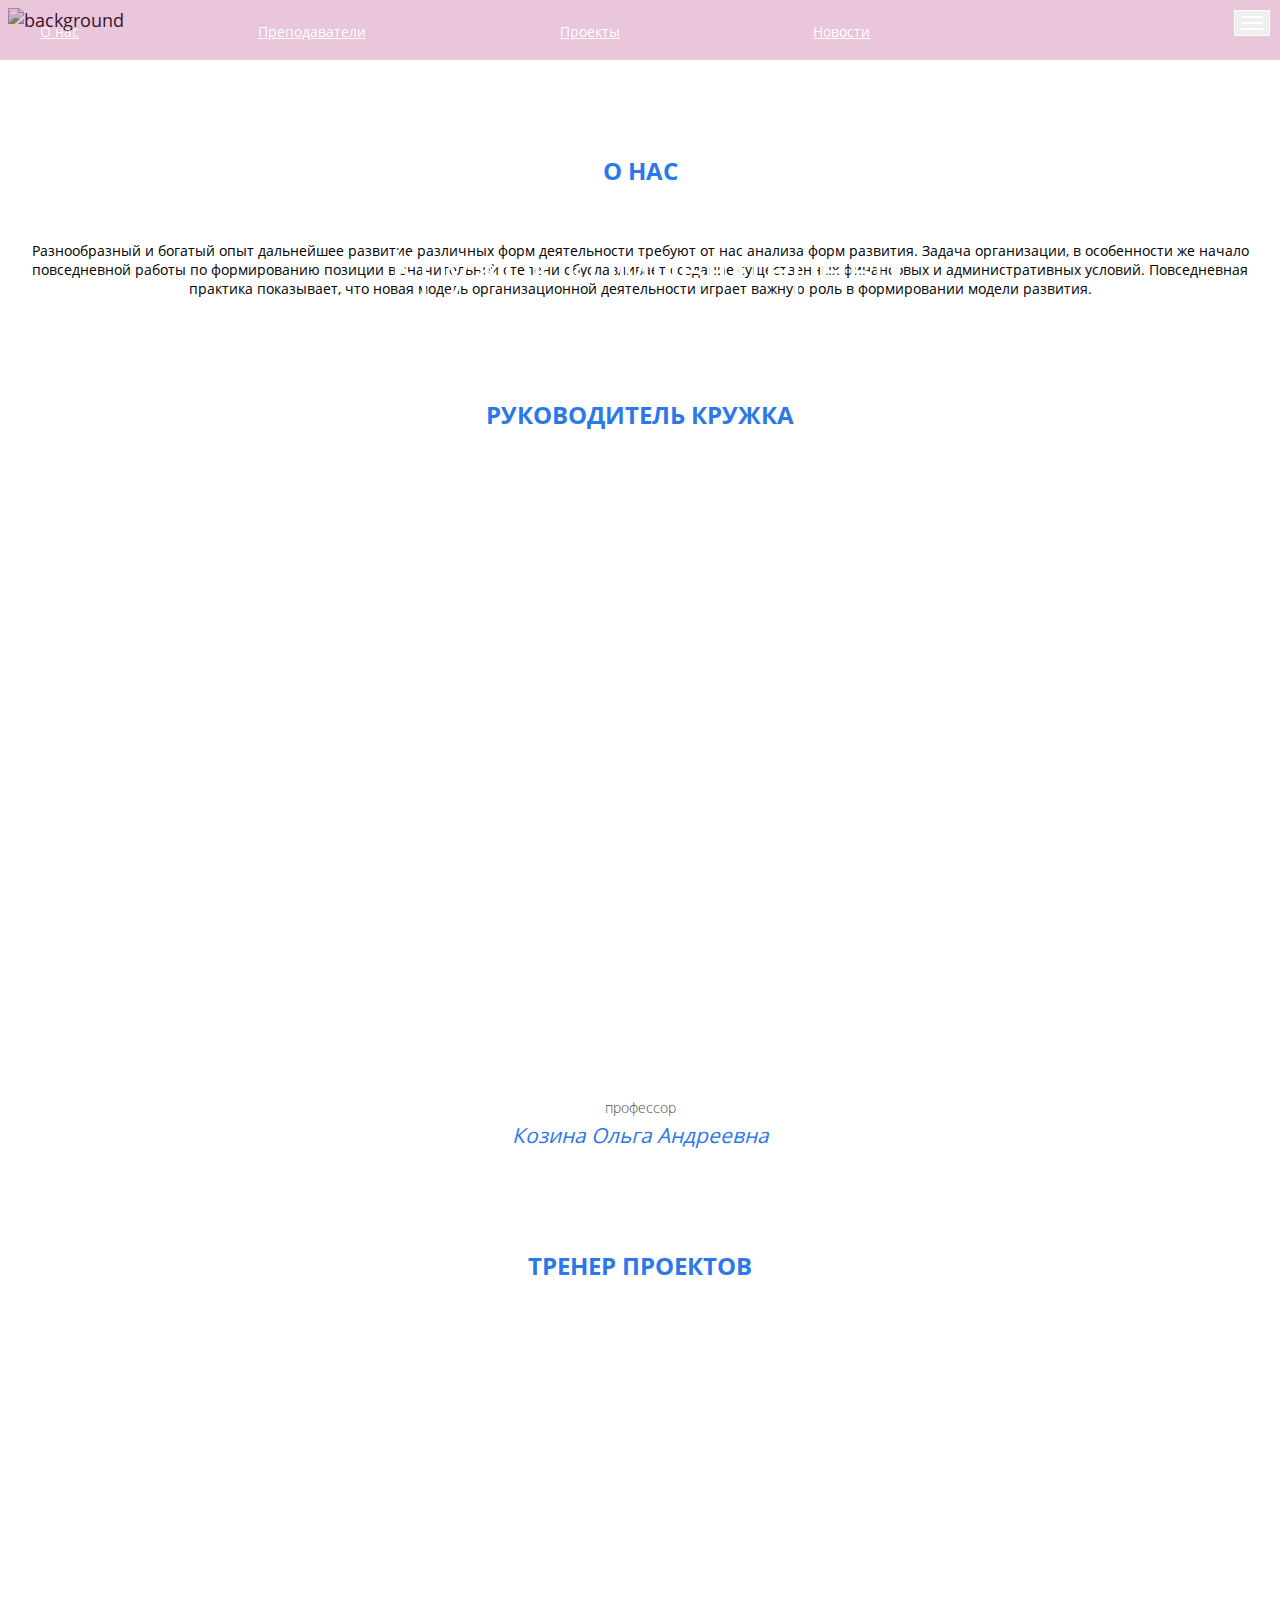
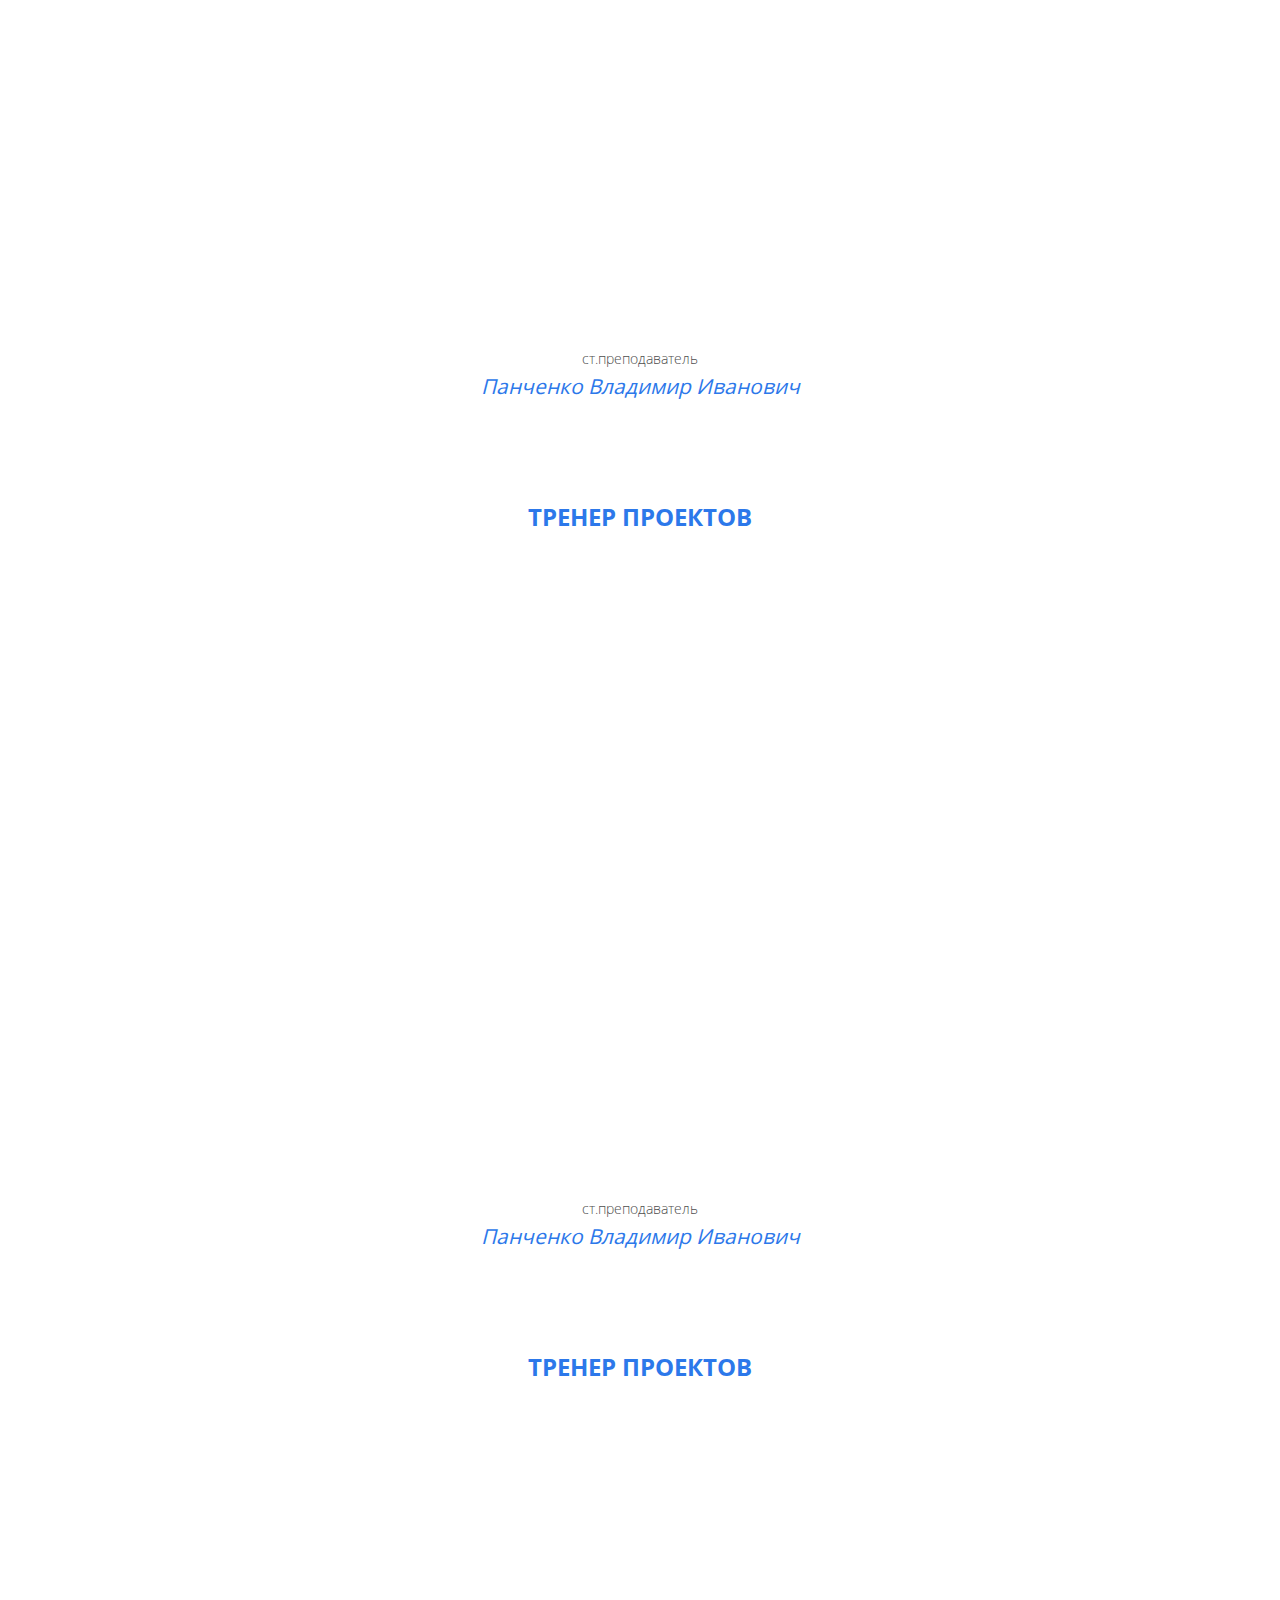
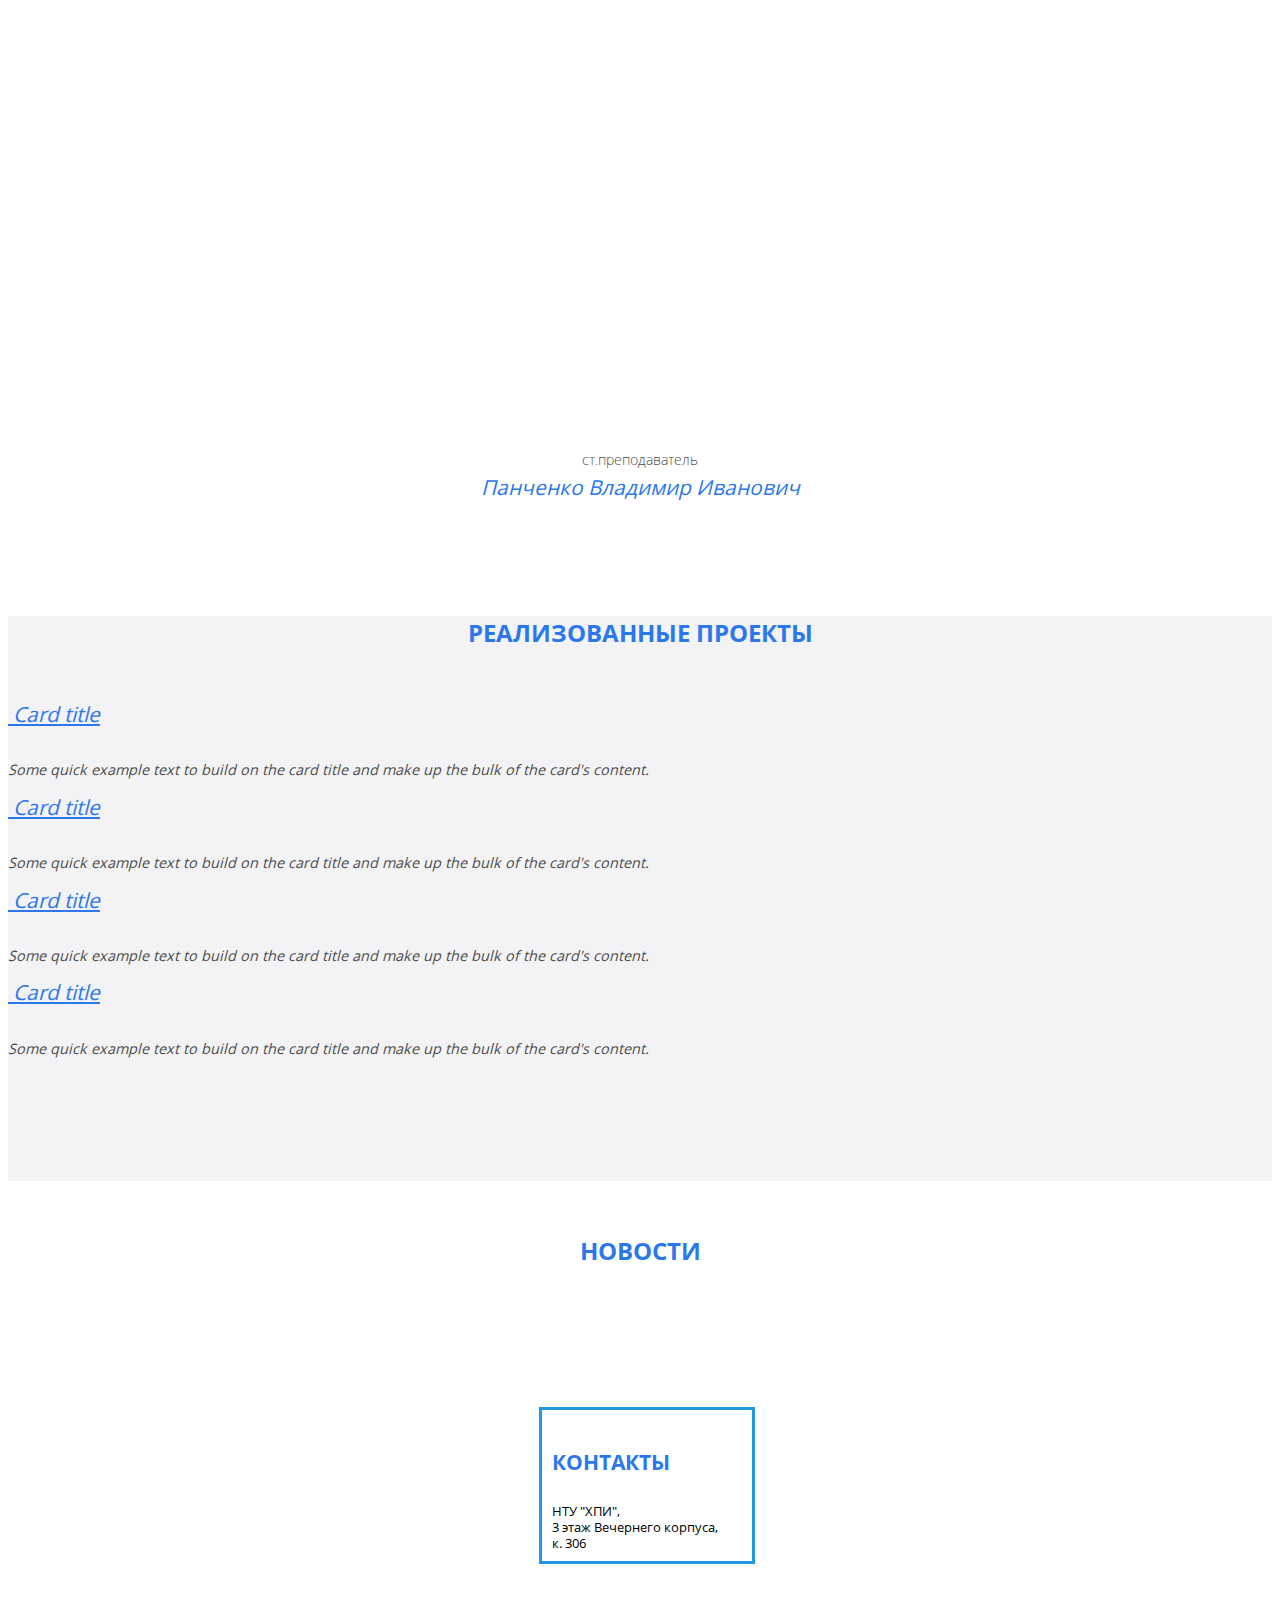
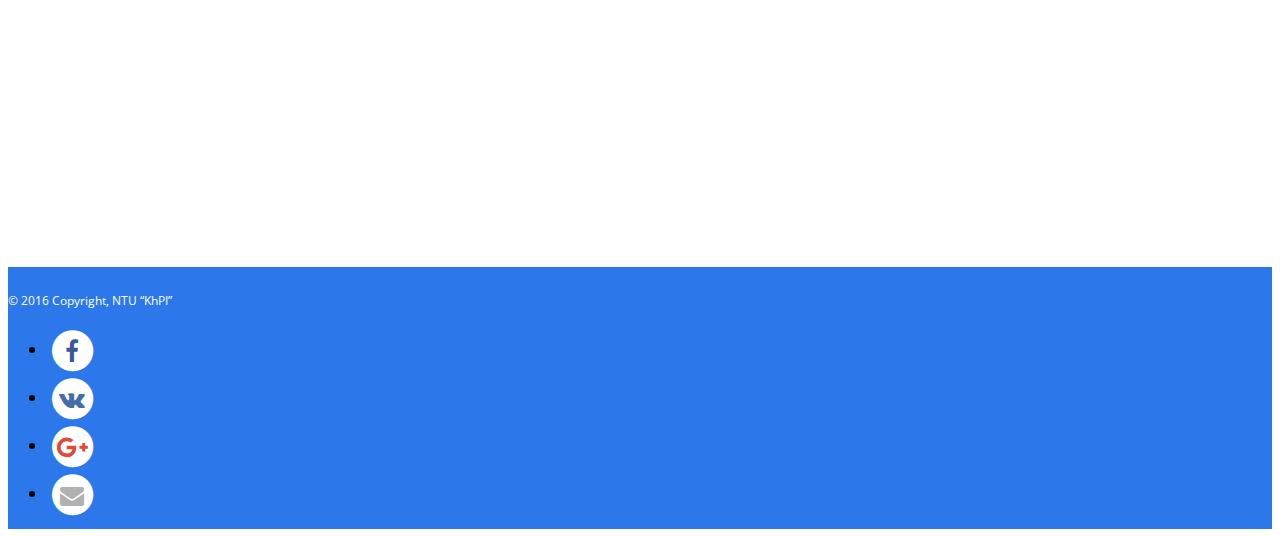
==== commit 3cac7d67: "Changed font styles. Added script for IE8-." ====
--- a/index.html
+++ b/index.html
@@ -1,5 +1,5 @@
 <!DOCTYPE html>
-<html lang="en">
+<html lang="ru">
 
 <head>
     <meta charset="utf-8">
@@ -10,8 +10,10 @@
     <link rel="stylesheet" href="https://maxcdn.bootstrapcdn.com/font-awesome/4.6.1/css/font-awesome.min.css">
     <link rel="icon" type="image/vnd.microsoft.icon" href="img/favicon.ico">
     <link rel="stylesheet" href="https://maxcdn.bootstrapcdn.com/bootstrap/4.0.0-alpha.5/css/bootstrap.min.css" integrity="sha384-AysaV+vQoT3kOAXZkl02PThvDr8HYKPZhNT5h/CXfBThSRXQ6jW5DO2ekP5ViFdi" crossorigin="anonymous">
+    <link rel="stylesheet" href="css/bootstrap-ie8.css">
     <link rel="stylesheet" href="css/owl.carousel.css">
     <link rel="stylesheet" media="screen and (max-width: 768px)" href="css/media-query.css" />
+    <script type="text/javascript" src='js/version.js'></script>
 </head>
 
 <body>
@@ -23,19 +25,21 @@
                 <span class="icon-bar"></span>
             </button>
             <ul class="nav nav-justified collapse navbar-toggleable-sm text-uppercase container" id="navbarResponsive">
-                <li class="nav-item"><a class="nav-link" href="#about">О программе</a></li>
+                <li class="nav-item"><a class="nav-link" href="#about">О нас</a></li>
                 <li class="nav-item"><a class="nav-link" href="#teachers">Преподаватели</a></li>
                 <li class="nav-item"><a class="nav-link" href="#projects">Проекты</a></li>
                 <li class="nav-item"><a class="nav-link" href="#news">Новости</a></li>
             </ul>
-            </nav>
+        </nav>
         <img class="background-header" src="img/header-background.png" alt="background">
+        <div class="text-uppercase header-text">Кружок компьютерных
+            <br />инженеров (НТУ "ХПИ")</div>
     </header>
     <main>
         <section class="about-programm" id="about">
             <div class="container">
                 <div class="offset-xl-2 offset-lg-2 col-lg-8 col-md-12 col-sm-12 col-xs-12">
-                    <h1>О программе</h1>
+                    <h1>О нас</h1>
                     <p>Разнообразный и богатый опыт дальнейшее развитие различных форм деятельности требуют от нас анализа форм развития. Задача организации, в особенности же начало повседневной работы по формированию позиции в значительной степени обуславливает создание существенных финансовых и административных условий. Повседневная практика показывает, что новая модель организационной деятельности играет важную роль в формировании модели развития.</p>
                 </div>
             </div>
--- a/css/style.css
+++ b/css/style.css
@@ -1,23 +1,45 @@
+/* font-family: "OpenSansRegular"; */
 @font-face {
-    font-family: OpenSans;
-    src: url("../fonts/OpenSans-Regular.ttf");
-}
-
+    font-family: "OpenSans";
+    src: url("../fonts/OpenSansRegular/OpenSansRegular.eot");
+    src: url("../fonts/OpenSansRegular/OpenSansRegular.eot?#iefix")format("embedded-opentype"),
+    url("../fonts/OpenSansRegular/OpenSansRegular.woff") format("woff"),
+    url("../fonts/OpenSansRegular/OpenSansRegular.ttf") format("truetype");
+    font-style: normal;
+    font-weight: normal;
+}
+
+/* font-family: "OpenSansLight"; */
 @font-face {
-    font-family: OpenSansLight;
-    src: url("../fonts/OpenSans-Light.ttf");
-}
-
+    font-family: "OpenSansLight";
+    src: url("../fonts/OpenSansLight/OpenSansLight.eot");
+    src: url("../fonts/OpenSansLight/OpenSansLight.eot?#iefix")format("embedded-opentype"),
+    url("../fonts/OpenSansLight/OpenSansLight.woff") format("woff"),
+    url("../fonts/OpenSansLight/OpenSansLight.ttf") format("truetype");
+    font-style: normal;
+    font-weight: normal;
+}
+
+/* font-family: "OpenSansBold"; */
 @font-face {
-    font-family: OpenSans;
-    src: url("../fonts/OpenSans-Bold.ttf");
+    font-family: "OpenSans";
+    src: url("../fonts/OpenSansBold/OpenSansBold.eot");
+    src: url("../fonts/OpenSansBold/OpenSansBold.eot?#iefix")format("embedded-opentype"),
+    url("../fonts/OpenSansBold/OpenSansBold.woff") format("woff"),
+    url("../fonts/OpenSansBold/OpenSansBold.ttf") format("truetype");
+    font-style: normal;
     font-weight: bold;
 }
 
+/* font-family: "OpenSansLightItalic"; */
 @font-face {
-    font-family: OpenSans;
-    src: url("../fonts/OpenSans-LightItalic.ttf");
+    font-family: "OpenSansLightItalic";
+    src: url("../fonts/OpenSansLightItalic/OpenSansLightItalic.eot");
+    src: url("../fonts/OpenSansLightItalic/OpenSansLightItalic?#iefix")format("embedded-opentype"),
+    url("../fonts/OpenSansLightItalic/OpenSansLightItalic.woff") format("woff"),
+    url("../fonts/OpenSansLightItalic/OpenSansLightItalic.ttf") format("truetype");
     font-style: italic;
+    font-weight: normal;
 }
 
 header,
@@ -37,8 +59,7 @@
 }
 
 nav {
-    background: rgba(44, 120, 234, .23);
-    border-bottom: 2px solid #fff;
+    background: rgba(184, 67, 137, .3);
     z-index: 1030;
     position: fixed;
     top: 0;
@@ -47,13 +68,15 @@
 }
 
 .nav-link,
-.nav-link:hover {
+.nav-link:hover,
+.nav-link:focus {
     color: #fff;
     padding: 25px 0;
-    font-size: .86rem;
-}
-
-.nav-link:hover {
+    font-size: .9rem;
+}
+
+.nav-link:hover,
+.nav-link:focus {
     text-decoration: underline !important;
 }
 
@@ -73,6 +96,24 @@
     margin: 4px 0;
 }
 
+.header-text {
+	position: absolute;
+	width: 100%;
+	text-align: center;
+    color: #fff;
+    font-family: OpenSans;
+    top: 18vw;
+    font-size: 3.8vw;
+    line-height: 1.5;
+    letter-spacing: -2px;
+    z-index: 1000;
+}
+
+.background-header {
+    max-width: 100%;
+    width: 100%;
+}
+
 .nav-justified {
     width: 80% !important;
 }
@@ -85,11 +126,6 @@
     width: 100%;
     margin-bottom: 5px;
     text-align: center;
-}
-
-.background-header {
-    max-width: 100%;
-    width: 100%;
 }
 
 main h2 {
@@ -174,6 +210,7 @@
 }
 
 .news-block img {
+	width: 100%;
     max-width: 100%;
     padding-bottom: 15px;
 }
@@ -227,24 +264,23 @@
     position: absolute;
     z-index: 100;
     background: rgb(255, 255, 255);
-    width: 25.5%;
-    margin-left: 10%;
-    margin-top: 113px;
+    width: 200px;
+    margin-left: 42%;
+    margin-top: 30px;
+    padding-left: 10px;
+    border: 3px solid #2298e3;
 }
 
 #address h4 {
     font-size: 1.3rem !important;
-    margin-top: 25px;
-    margin-bottom: 68px;
-    text-align: center;
+    padding-top: 10px;
 }
 
 #address p {
     font-size: .8rem;
     font-family: OpenSans;
-    padding-left: 26%;
     line-height: 1rem;
-    margin-bottom: 115px;
+    margin-bottom: 10px;
 }
 
 footer {
--- a/css/media-query.css
+++ b/css/media-query.css
@@ -1,7 +1,3 @@
-nav {
-    background: rgba(44, 120, 160, .85);
-}
-
 .nav-justified {
     width: 100% !important;
 }
@@ -18,7 +14,7 @@
 
 .nav-link,
 .nav-link:hover {
-    font-size: .9rem;
+    font-size: 1rem;
 }
 
 .background-header {
@@ -44,8 +40,10 @@
 
 #address {
     position: relative;
+    width: 100%;
+    padding-left: 0;
     margin-left: 0;
-    width: 100%;
+    border: none;
 }
 
 #address p {
@@ -58,6 +56,7 @@
 #address h4 {
     margin-top: 0;
     margin-bottom: 20px;
+    text-align: center;
 }
 
 footer {
